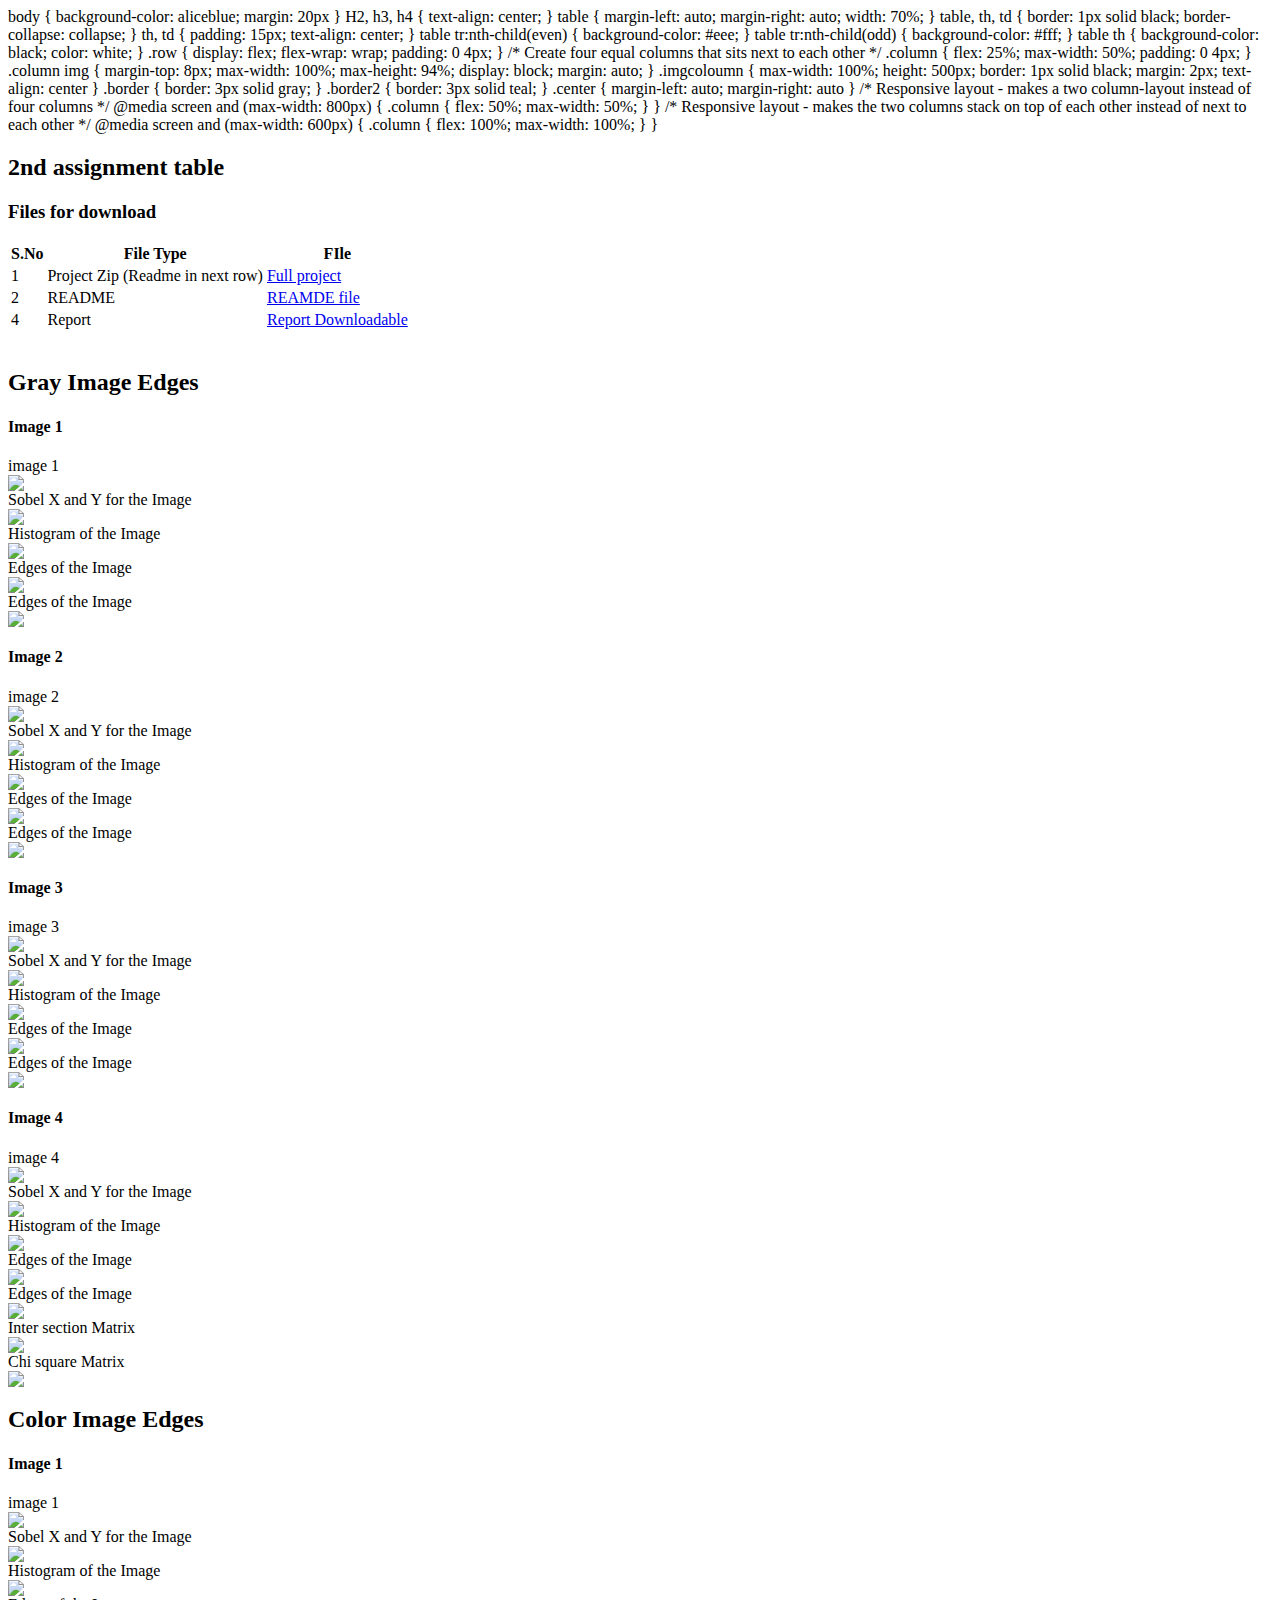
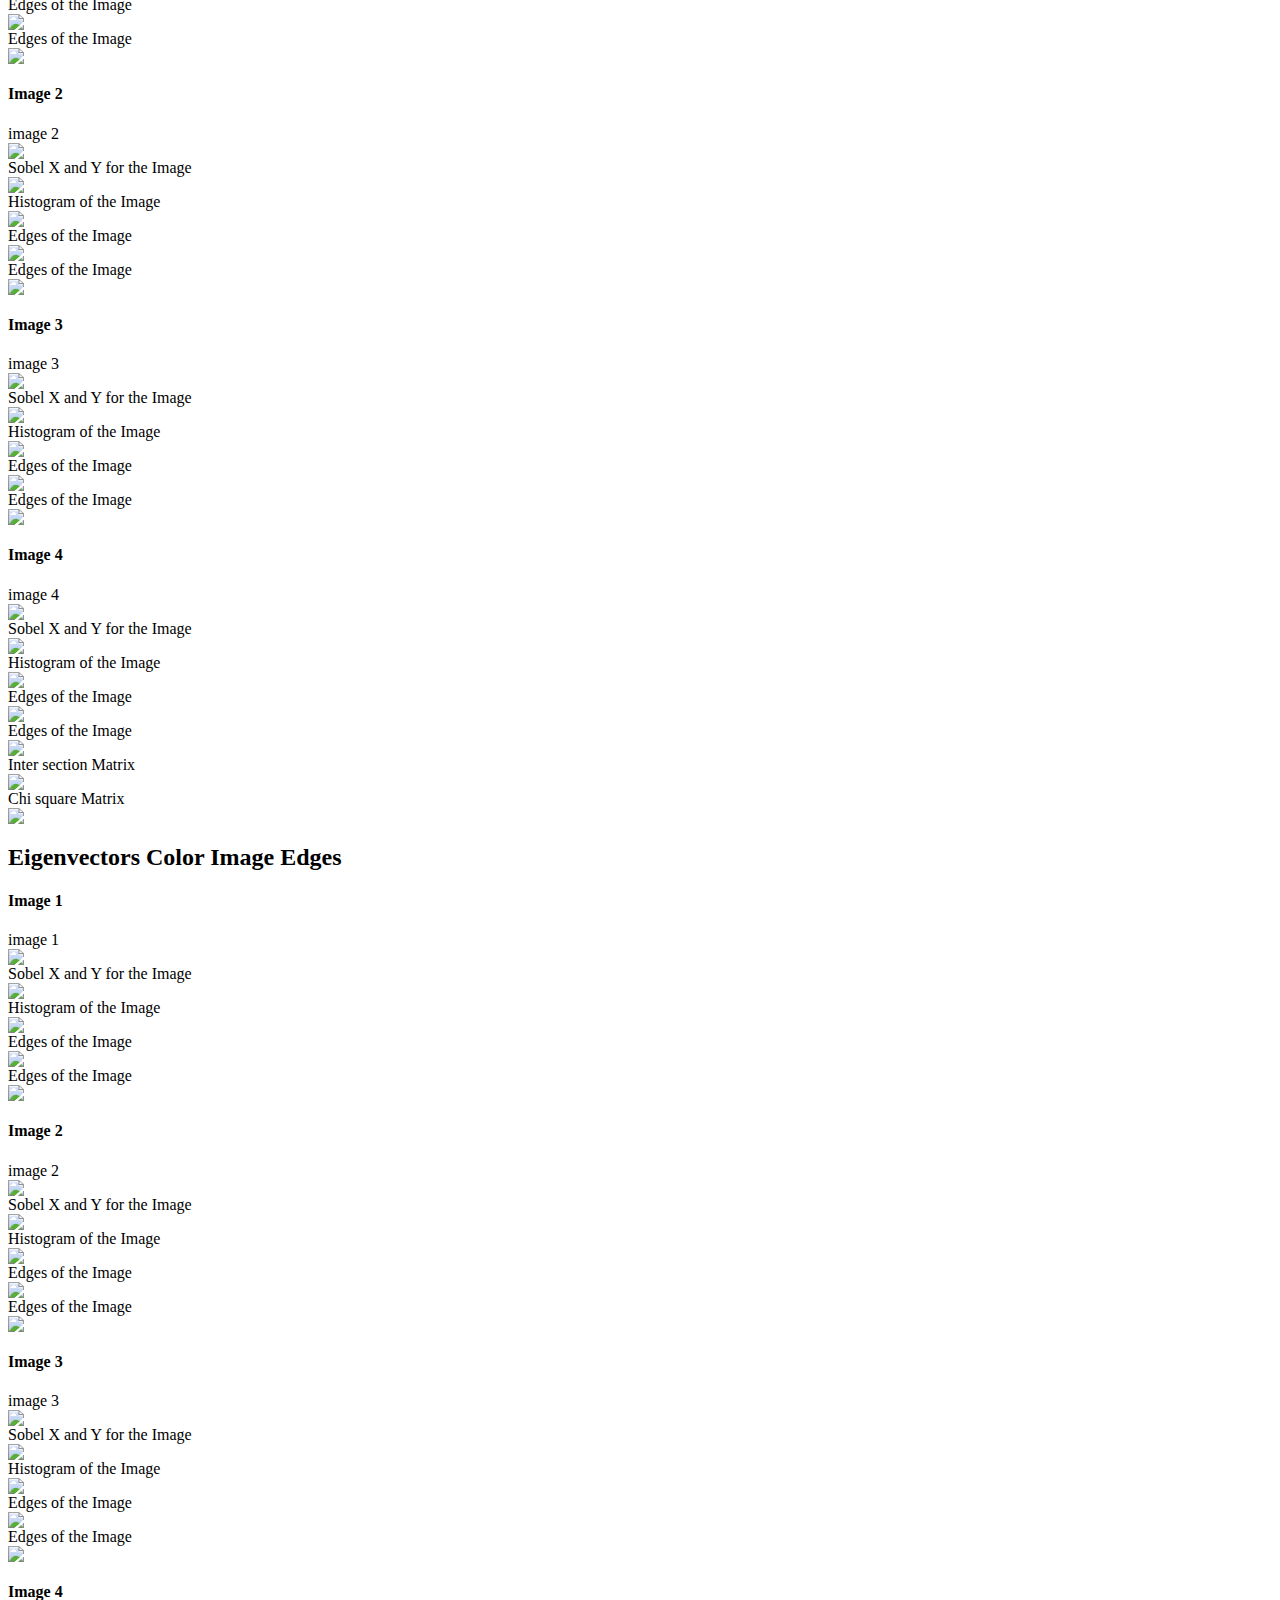
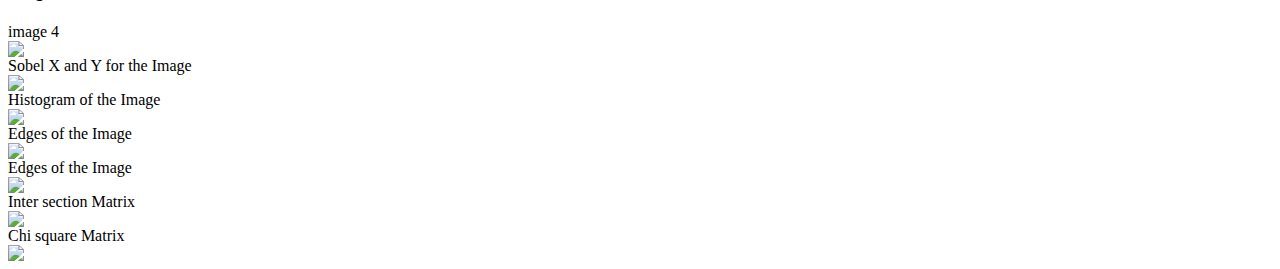
==== public_html/cvdir/hw3submission.html @ a51117d0 "HW3 final submission" ====
<html>
<head>
	<title> CV by Abhijeet Mishra </title>
	<style></style>

		body {
			background-color: aliceblue;
			margin: 20px
		}

		H2,
		h3,
		h4 {
			text-align: center;
		}

		table {
			margin-left: auto;
			margin-right: auto;
			width: 70%;
		}

		table,
		th,
		td {
			border: 1px solid black;
			border-collapse: collapse;
		}

		th,
		td {
			padding: 15px;
			text-align: center;
		}

		table tr:nth-child(even) {
			background-color: #eee;
		}

		table tr:nth-child(odd) {
			background-color: #fff;
		}

		table th {
			background-color: black;
			color: white;
		}

		.row {
			display: flex;
			flex-wrap: wrap;
			padding: 0 4px;
		}

		/* Create four equal columns that sits next to each other */
		.column {
			flex: 25%;
			max-width: 50%;
			padding: 0 4px;


		}

		.column img {
			margin-top: 8px;
			max-width: 100%;
			max-height: 94%;
			display: block;
			margin: auto;
		}

		.imgcoloumn {
			max-width: 100%;
			height: 500px;
			border: 1px solid black;
			margin: 2px;
			text-align: center
		}

		.border {
			border: 3px solid gray;
		}

		.border2 {
			border: 3px solid teal;
		}

		.center {
			margin-left: auto;
			margin-right: auto
		}

		/* Responsive layout - makes a two column-layout instead of four columns */
		@media screen and (max-width: 800px) {
			.column {
				flex: 50%;
				max-width: 50%;
			}
		}

		/* Responsive layout - makes the two columns stack on top of each other instead of next to each other */
		@media screen and (max-width: 600px) {
			.column {
				flex: 100%;
				max-width: 100%;
			}
		}
	</style>
</head>

<body>
	<H2> 2nd assignment table </H2>

	<h3>Files for download</h3>
	<table>
		<tr>
			<th>S.No</th>
			<th>File Type</th>
			<th>FIle</th>
		</tr>
		<tr>
			<td>1</td>
			<td>Project Zip (Readme in next row)</td>
			<td><a href="./submissionFiles/HW3/submission-hw3-G01083086.zip" download>Full project</a></td>
		</tr>
		<tr>
			<td>2</td>
			<td>README</td>
			<td><a href="./submissionFiles/HW3/README.txt" download>REAMDE file</a></td>
		</tr>
		<tr>
			<td>4</td>
			<td>Report</td>
			<td><a href="./submissionFiles/HW2/report.txt" download>Report Downloadable</a></td>
		</tr>
	</table>
	<br>
	<div>
		<div class=border>
			<H2> Gray Image Edges</H2>
			<div>
				<H4> Image 1 </H4>
				<div class=row>
					<div class="column center">
						<div class=imgcoloumn> <label>image 1</label><br><img
								src="./submissionFiles/HW3/images/ST2MainHall4001.jpg"></div>
					</div>
				</div>
				<div class=row>
					<div class="column">
						<div class=imgcoloumn> <label> Sobel X and Y for the Image</label><br><img
								src="./submissionFiles/HW3/images/gray_1_Sobel.png"></div>
						<div class=imgcoloumn> <label> Histogram of the Image</label><br><img
								src="./submissionFiles/HW3/images/gray_1_Histogram.png"></div>
					</div>
					<div class="column">
						<div class=imgcoloumn> <label> Edges of the Image</label><br><img
								src="./submissionFiles/HW3/images/gray_1_Edges.png"></div>
						<div class=imgcoloumn> <label> Edges of the Image</label><br><img
								src="./submissionFiles/HW3/images/gray_1_Quiver.png"></div>
					</div>

				</div>
			</div>
			<div>
				<H4> Image 2 </H4>
				<div class=row>
					<div class="column center">
						<div class=imgcoloumn> <label>image 2</label><br><img
								src="./submissionFiles/HW3/images/ST2MainHall4029.jpg"></div>
					</div>
				</div>
				<div class=row>
					<div class="column">
						<div class=imgcoloumn> <label> Sobel X and Y for the Image</label><br><img
								src="./submissionFiles/HW3/images/gray_2_Sobel.png"></div>
						<div class=imgcoloumn> <label> Histogram of the Image</label><br><img
								src="./submissionFiles/HW3/images/gray_2_Histogram.png"></div>
					</div>
					<div class="column">
						<div class=imgcoloumn> <label> Edges of the Image</label><br><img
								src="./submissionFiles/HW3/images/gray_2_Edges.png"></div>
						<div class=imgcoloumn> <label> Edges of the Image</label><br><img
								src="./submissionFiles/HW3/images/gray_2_Quiver.png"></div>
					</div>

				</div>
			</div>
			<div>
				<H4> Image 3 </H4>
				<div class=row>
					<div class="column center">
						<div class=imgcoloumn> <label>image 3</label><br><img
								src="./submissionFiles/HW3/images/ST2MainHall4066.jpg"></div>
					</div>
				</div>
				<div class=row>
					<div class="column">
						<div class=imgcoloumn> <label> Sobel X and Y for the Image</label><br><img
								src="./submissionFiles/HW3/images/gray_3_Sobel.png"></div>
						<div class=imgcoloumn> <label> Histogram of the Image</label><br><img
								src="./submissionFiles/HW3/images/gray_3_Histogram.png"></div>
					</div>
					<div class="column">
						<div class=imgcoloumn> <label> Edges of the Image</label><br><img
								src="./submissionFiles/HW3/images/gray_3_Edges.png"></div>
						<div class=imgcoloumn> <label> Edges of the Image</label><br><img
								src="./submissionFiles/HW3/images/gray_3_Quiver.png"></div>
					</div>

				</div>
			</div>
			<div>
				<H4> Image 4 </H4>
				<div class=row>
					<div class="column center">
						<div class=imgcoloumn> <label>image 4</label><br><img
								src="./submissionFiles/HW3/images/ST2MainHall4096.jpg"></div>
					</div>
				</div>
				<div class=row>
					<div class="column">
						<div class=imgcoloumn> <label> Sobel X and Y for the Image</label><br><img
								src="./submissionFiles/HW3/images/gray_4_Sobel.png"></div>
						<div class=imgcoloumn> <label> Histogram of the Image</label><br><img
								src="./submissionFiles/HW3/images/gray_4_Histogram.png"></div>
					</div>
					<div class="column">
						<div class=imgcoloumn> <label> Edges of the Image</label><br><img
								src="./submissionFiles/HW3/images/gray_4_Edges.png"></div>
						<div class=imgcoloumn> <label> Edges of the Image</label><br><img
								src="./submissionFiles/HW3/images/gray_4_Quiver.png"></div>
					</div>
				</div>
			</div>
			<div>
				<div class=row>
					<div class="column">
						<div class=imgcoloumn> <label> Inter section Matrix</label><br><img
								src="./submissionFiles/HW3/images/Gray_IntersectionMatrix.png"></div>
					</div>
					<div class="column">
						<div class=imgcoloumn> <label> Chi square Matrix</label><br><img
								src="./submissionFiles/HW3/images/Gray_ChiSquareMatrix.png"></div>

					</div>
				</div>
			</div>
		</div>
		<div class=border2>
			<H2> Color Image Edges</H2>
			<div>
				<H4> Image 1 </H4>
				<div class=row>
					<div class="column center">
						<div class=imgcoloumn> <label>image 1</label><br><img
								src="./submissionFiles/HW3/images/ST2MainHall4001.jpg"></div>
					</div>
				</div>
				<div class=row>
					<div class="column">
						<div class=imgcoloumn> <label> Sobel X and Y for the Image</label><br><img
								src="./submissionFiles/HW3/images/Color_1_Sobel.png"></div>
						<div class=imgcoloumn> <label> Histogram of the Image</label><br><img
								src="./submissionFiles/HW3/images/Color_1_Histogram.png"></div>
					</div>
					<div class="column">
						<div class=imgcoloumn> <label> Edges of the Image</label><br><img
								src="./submissionFiles/HW3/images/Color_1_Edges.png"></div>
						<div class=imgcoloumn> <label> Edges of the Image</label><br><img
								src="./submissionFiles/HW3/images/Color_1_Quiver.png"></div>
					</div>

				</div>
			</div>
			<div>
				<H4> Image 2 </H4>
				<div class=row>
					<div class="column center">
						<div class=imgcoloumn> <label>image 2</label><br><img
								src="./submissionFiles/HW3/images/ST2MainHall4029.jpg"></div>
					</div>
				</div>
				<div class=row>
					<div class="column">
						<div class=imgcoloumn> <label> Sobel X and Y for the Image</label><br><img
								src="./submissionFiles/HW3/images/Color_2_Sobel.png"></div>
						<div class=imgcoloumn> <label> Histogram of the Image</label><br><img
								src="./submissionFiles/HW3/images/Color_2_Histogram.png"></div>
					</div>
					<div class="column">
						<div class=imgcoloumn> <label> Edges of the Image</label><br><img
								src="./submissionFiles/HW3/images/Color_2_Edges.png"></div>
						<div class=imgcoloumn> <label> Edges of the Image</label><br><img
								src="./submissionFiles/HW3/images/Color_2_Quiver.png"></div>
					</div>

				</div>
			</div>
			<div>
				<H4> Image 3 </H4>
				<div class=row>
					<div class="column center">
						<div class=imgcoloumn> <label>image 3</label><br><img
								src="./submissionFiles/HW3/images/ST2MainHall4066.jpg"></div>
					</div>
				</div>
				<div class=row>
					<div class="column">
						<div class=imgcoloumn> <label> Sobel X and Y for the Image</label><br><img
								src="./submissionFiles/HW3/images/Color_3_Sobel.png"></div>
						<div class=imgcoloumn> <label> Histogram of the Image</label><br><img
								src="./submissionFiles/HW3/images/Color_3_Histogram.png"></div>
					</div>
					<div class="column">
						<div class=imgcoloumn> <label> Edges of the Image</label><br><img
								src="./submissionFiles/HW3/images/Color_3_Edges.png"></div>
						<div class=imgcoloumn> <label> Edges of the Image</label><br><img
								src="./submissionFiles/HW3/images/Color_3_Quiver.png"></div>
					</div>

				</div>
			</div>
			<div>
				<H4> Image 4 </H4>
				<div class=row>
					<div class="column center">
						<div class=imgcoloumn> <label>image 4</label><br><img
								src="./submissionFiles/HW3/images/ST2MainHall4096.jpg"></div>
					</div>
				</div>
				<div class=row>
					<div class="column">
						<div class=imgcoloumn> <label> Sobel X and Y for the Image</label><br><img
								src="./submissionFiles/HW3/images/Color_4_Sobel.png"></div>
						<div class=imgcoloumn> <label> Histogram of the Image</label><br><img
								src="./submissionFiles/HW3/images/Color_4_Histogram.png"></div>
					</div>
					<div class="column">
						<div class=imgcoloumn> <label> Edges of the Image</label><br><img
								src="./submissionFiles/HW3/images/Color_4_Edges.png"></div>
						<div class=imgcoloumn> <label> Edges of the Image</label><br><img
								src="./submissionFiles/HW3/images/Color_4_Quiver.png"></div>
					</div>
				</div>
			</div>
			<div>
				<div class=row>
					<div class="column">
						<div class=imgcoloumn> <label> Inter section Matrix</label><br><img
								src="./submissionFiles/HW3/images/Color_IntersectionMatrix.png"></div>
					</div>
					<div class="column">
						<div class=imgcoloumn> <label> Chi square Matrix</label><br><img
								src="./submissionFiles/HW3/images/Color_ChiSquareMatrix.png"></div>

					</div>
				</div>
			</div>
		</div>
	</div>
	<div class=border2>
			<H2> Eigenvectors Color Image Edges</H2>
			<div>
				<H4> Image 1 </H4>
				<div class=row>
					<div class="column center">
						<div class=imgcoloumn> <label>image 1</label><br><img
								src="./submissionFiles/HW3/images/ST2MainHall4001.jpg"></div>
					</div>
				</div>
				<div class=row>
					<div class="column">
						<div class=imgcoloumn> <label> Sobel X and Y for the Image</label><br><img
								src="./submissionFiles/HW3/images/Eigenvectors Color_1_Sobel.png"></div>
						<div class=imgcoloumn> <label> Histogram of the Image</label><br><img
								src="./submissionFiles/HW3/images/Eigenvectors Color_1_Histogram.png"></div>
					</div>
					<div class="column">
						<div class=imgcoloumn> <label> Edges of the Image</label><br><img
								src="./submissionFiles/HW3/images/Eigenvectors Color_1_Edges.png"></div>
						<div class=imgcoloumn> <label> Edges of the Image</label><br><img
								src="./submissionFiles/HW3/images/Eigenvectors Color_1_Quiver.png"></div>
					</div>

				</div>
			</div>
			<div>
				<H4> Image 2 </H4>
				<div class=row>
					<div class="column center">
						<div class=imgcoloumn> <label>image 2</label><br><img
								src="./submissionFiles/HW3/images/ST2MainHall4029.jpg"></div>
					</div>
				</div>
				<div class=row>
					<div class="column">
						<div class=imgcoloumn> <label> Sobel X and Y for the Image</label><br><img
								src="./submissionFiles/HW3/images/Eigenvectors Color_2_Sobel.png"></div>
						<div class=imgcoloumn> <label> Histogram of the Image</label><br><img
								src="./submissionFiles/HW3/images/Eigenvectors Color_2_Histogram.png"></div>
					</div>
					<div class="column">
						<div class=imgcoloumn> <label> Edges of the Image</label><br><img
								src="./submissionFiles/HW3/images/Eigenvectors Color_2_Edges.png"></div>
						<div class=imgcoloumn> <label> Edges of the Image</label><br><img
								src="./submissionFiles/HW3/images/Eigenvectors Color_2_Quiver.png"></div>
					</div>

				</div>
			</div>
			<div>
				<H4> Image 3 </H4>
				<div class=row>
					<div class="column center">
						<div class=imgcoloumn> <label>image 3</label><br><img
								src="./submissionFiles/HW3/images/ST2MainHall4066.jpg"></div>
					</div>
				</div>
				<div class=row>
					<div class="column">
						<div class=imgcoloumn> <label> Sobel X and Y for the Image</label><br><img
								src="./submissionFiles/HW3/images/Eigenvectors Color_3_Sobel.png"></div>
						<div class=imgcoloumn> <label> Histogram of the Image</label><br><img
								src="./submissionFiles/HW3/images/Eigenvectors Color_3_Histogram.png"></div>
					</div>
					<div class="column">
						<div class=imgcoloumn> <label> Edges of the Image</label><br><img
								src="./submissionFiles/HW3/images/Eigenvectors Color_3_Edges.png"></div>
						<div class=imgcoloumn> <label> Edges of the Image</label><br><img
								src="./submissionFiles/HW3/images/Eigenvectors Color_3_Quiver.png"></div>
					</div>

				</div>
			</div>
			<div>
				<H4> Image 4 </H4>
				<div class=row>
					<div class="column center">
						<div class=imgcoloumn> <label>image 4</label><br><img
								src="./submissionFiles/HW3/images/ST2MainHall4096.jpg"></div>
					</div>
				</div>
				<div class=row>
					<div class="column">
						<div class=imgcoloumn> <label> Sobel X and Y for the Image</label><br><img
								src="./submissionFiles/HW3/images/Eigenvectors Color_4_Sobel.png"></div>
						<div class=imgcoloumn> <label> Histogram of the Image</label><br><img
								src="./submissionFiles/HW3/images/Eigenvectors Color_4_Histogram.png"></div>
					</div>
					<div class="column">
						<div class=imgcoloumn> <label> Edges of the Image</label><br><img
								src="./submissionFiles/HW3/images/Eigenvectors Color_4_Edges.png"></div>
						<div class=imgcoloumn> <label> Edges of the Image</label><br><img
								src="./submissionFiles/HW3/images/Eigenvectors Color_4_Quiver.png"></div>
					</div>
				</div>
			</div>
			<div>
				<div class=row>
					<div class="column">
						<div class=imgcoloumn> <label> Inter section Matrix</label><br><img
								src="./submissionFiles/HW3/images/EV Color_IntersectionMatrix.png"></div>
					</div>
					<div class="column">
						<div class=imgcoloumn> <label> Chi square Matrix</label><br><img
								src="./submissionFiles/HW3/images/EV Color_ChiSquareMatrix.png"></div>

					</div>
				</div>
			</div>
		</div>
</body>

</html>
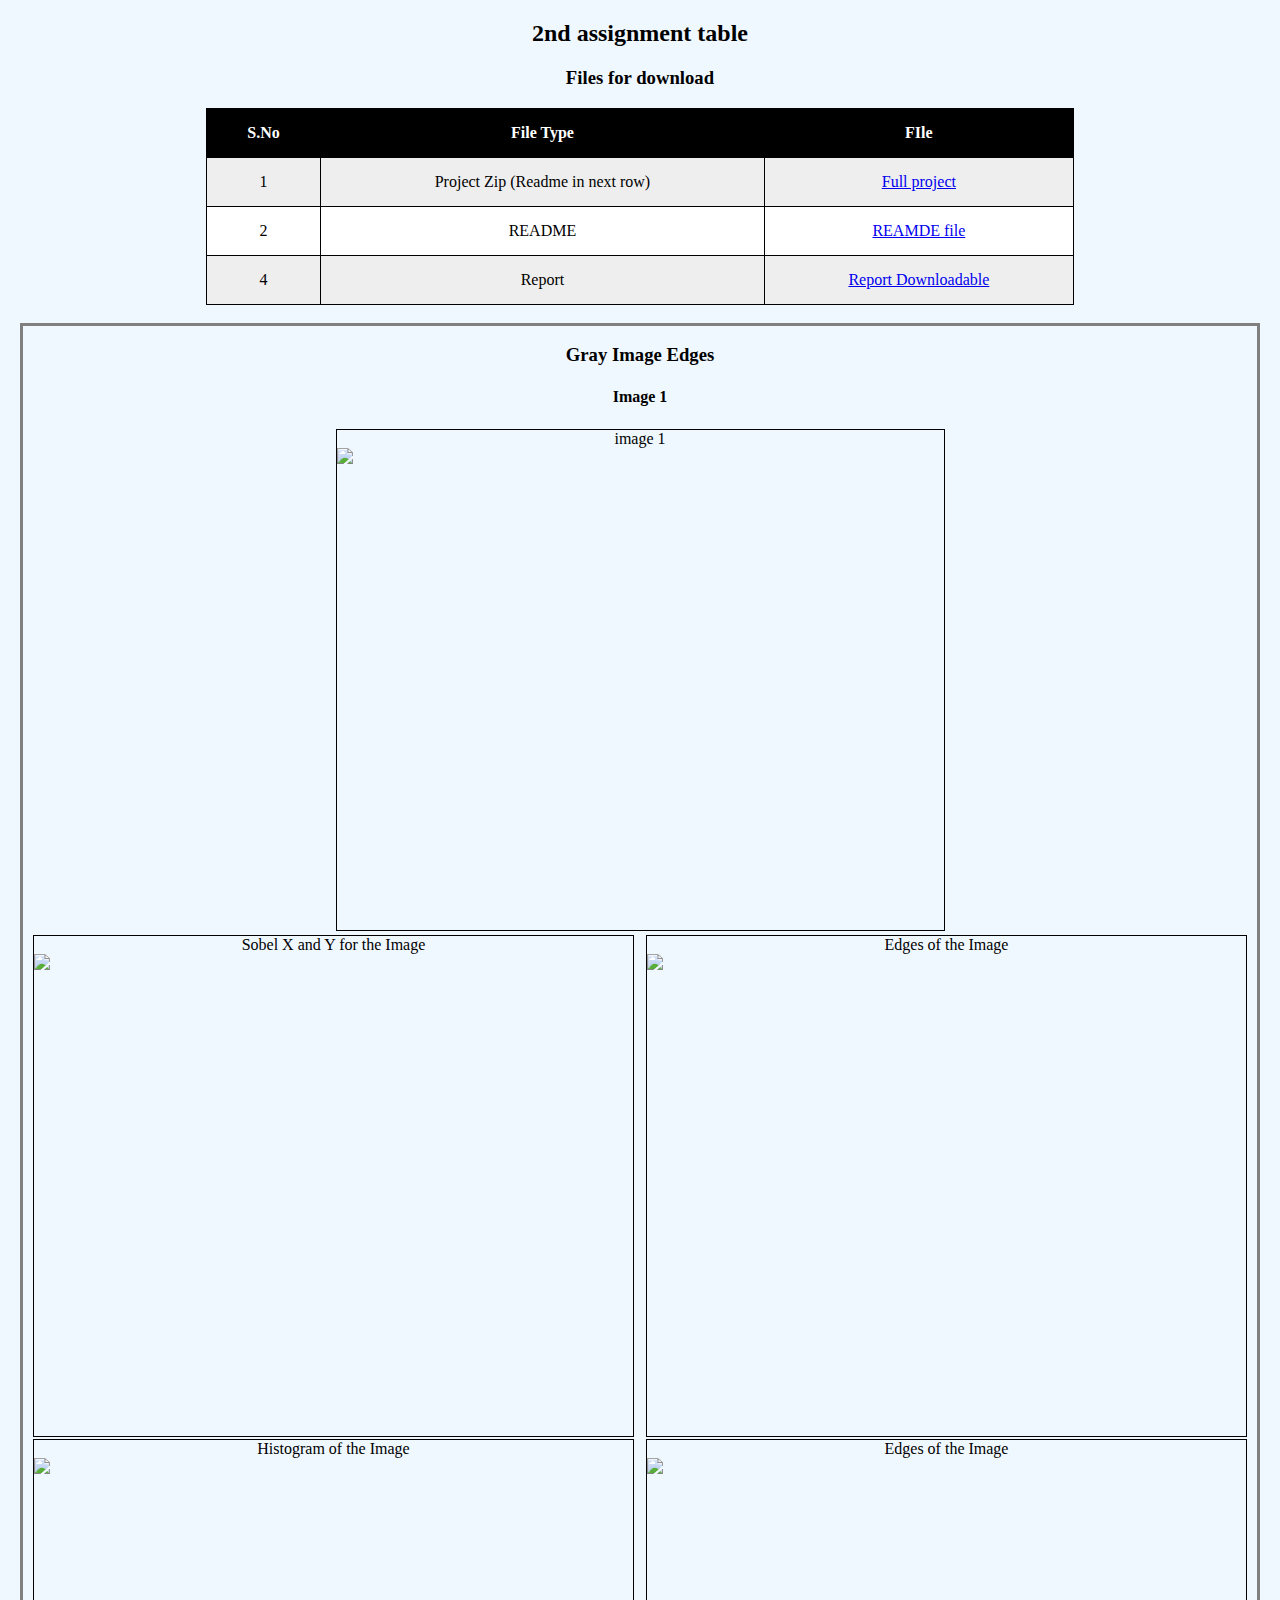
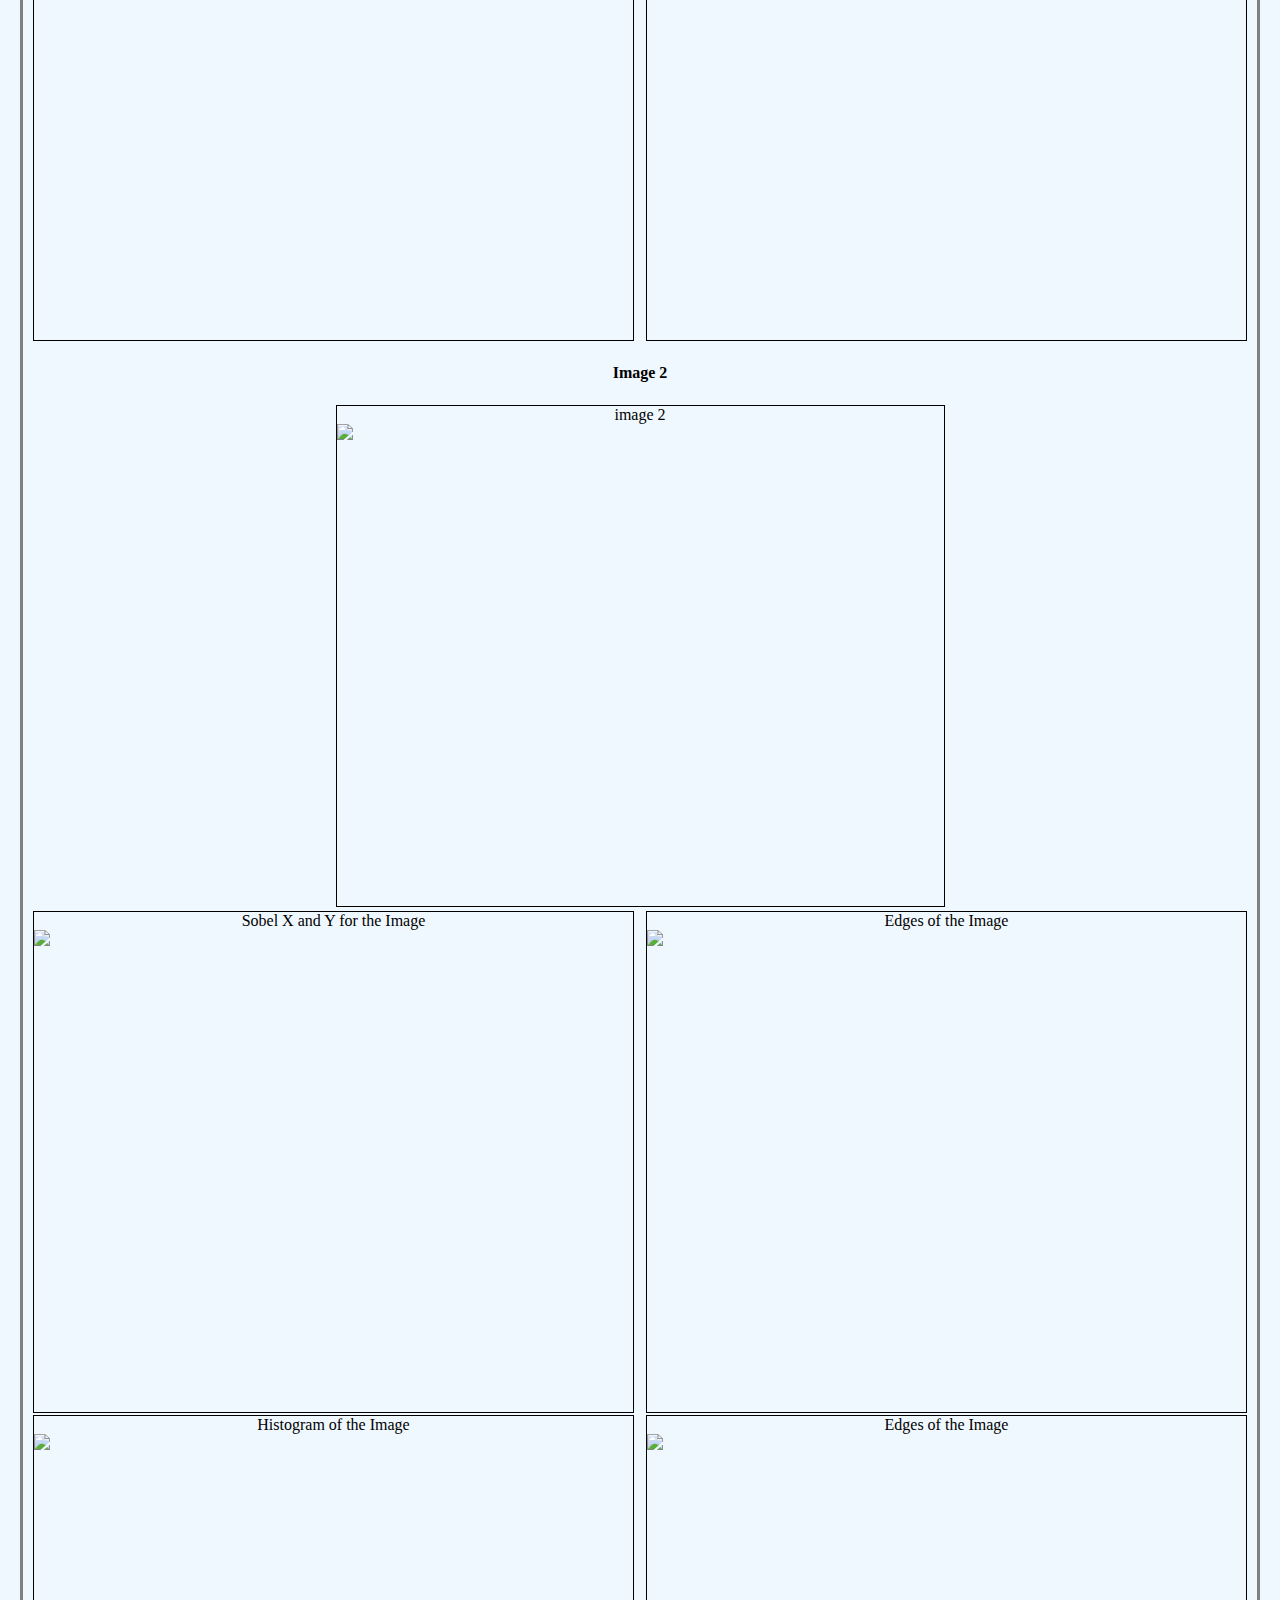
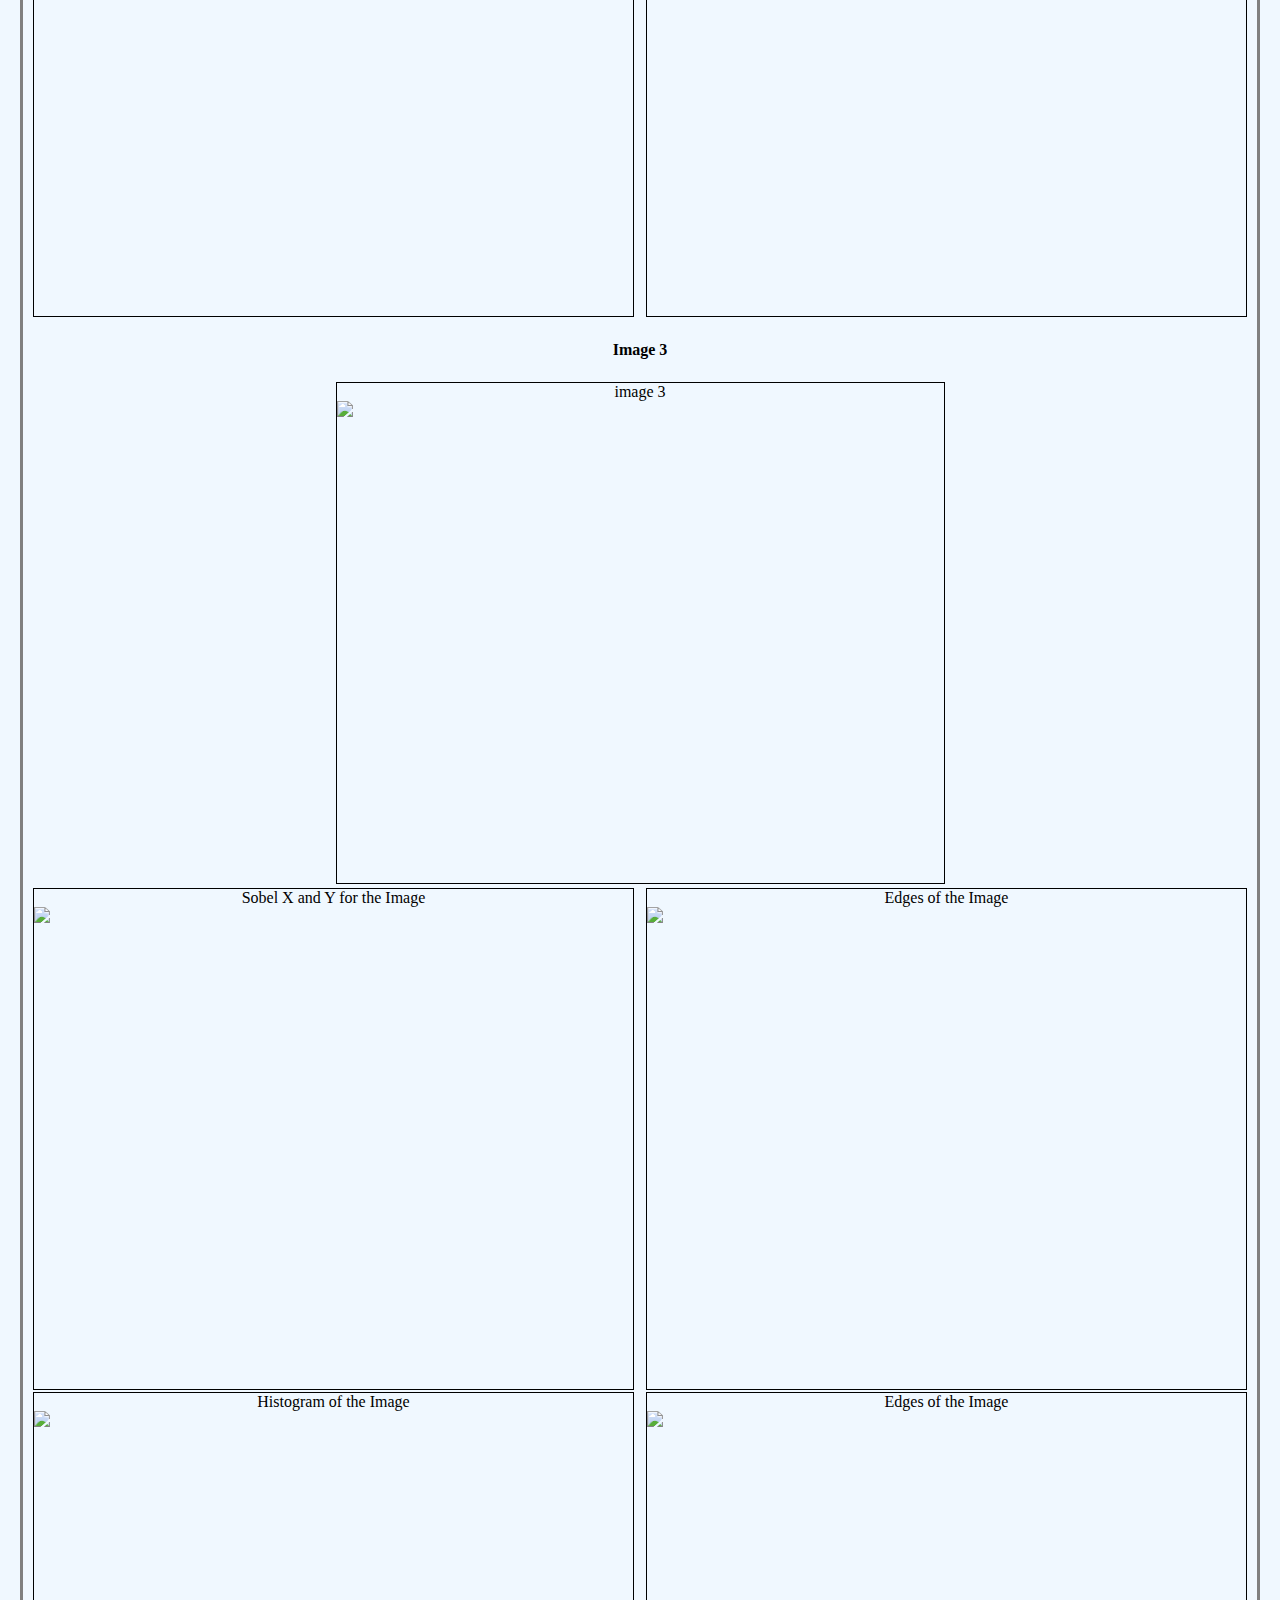
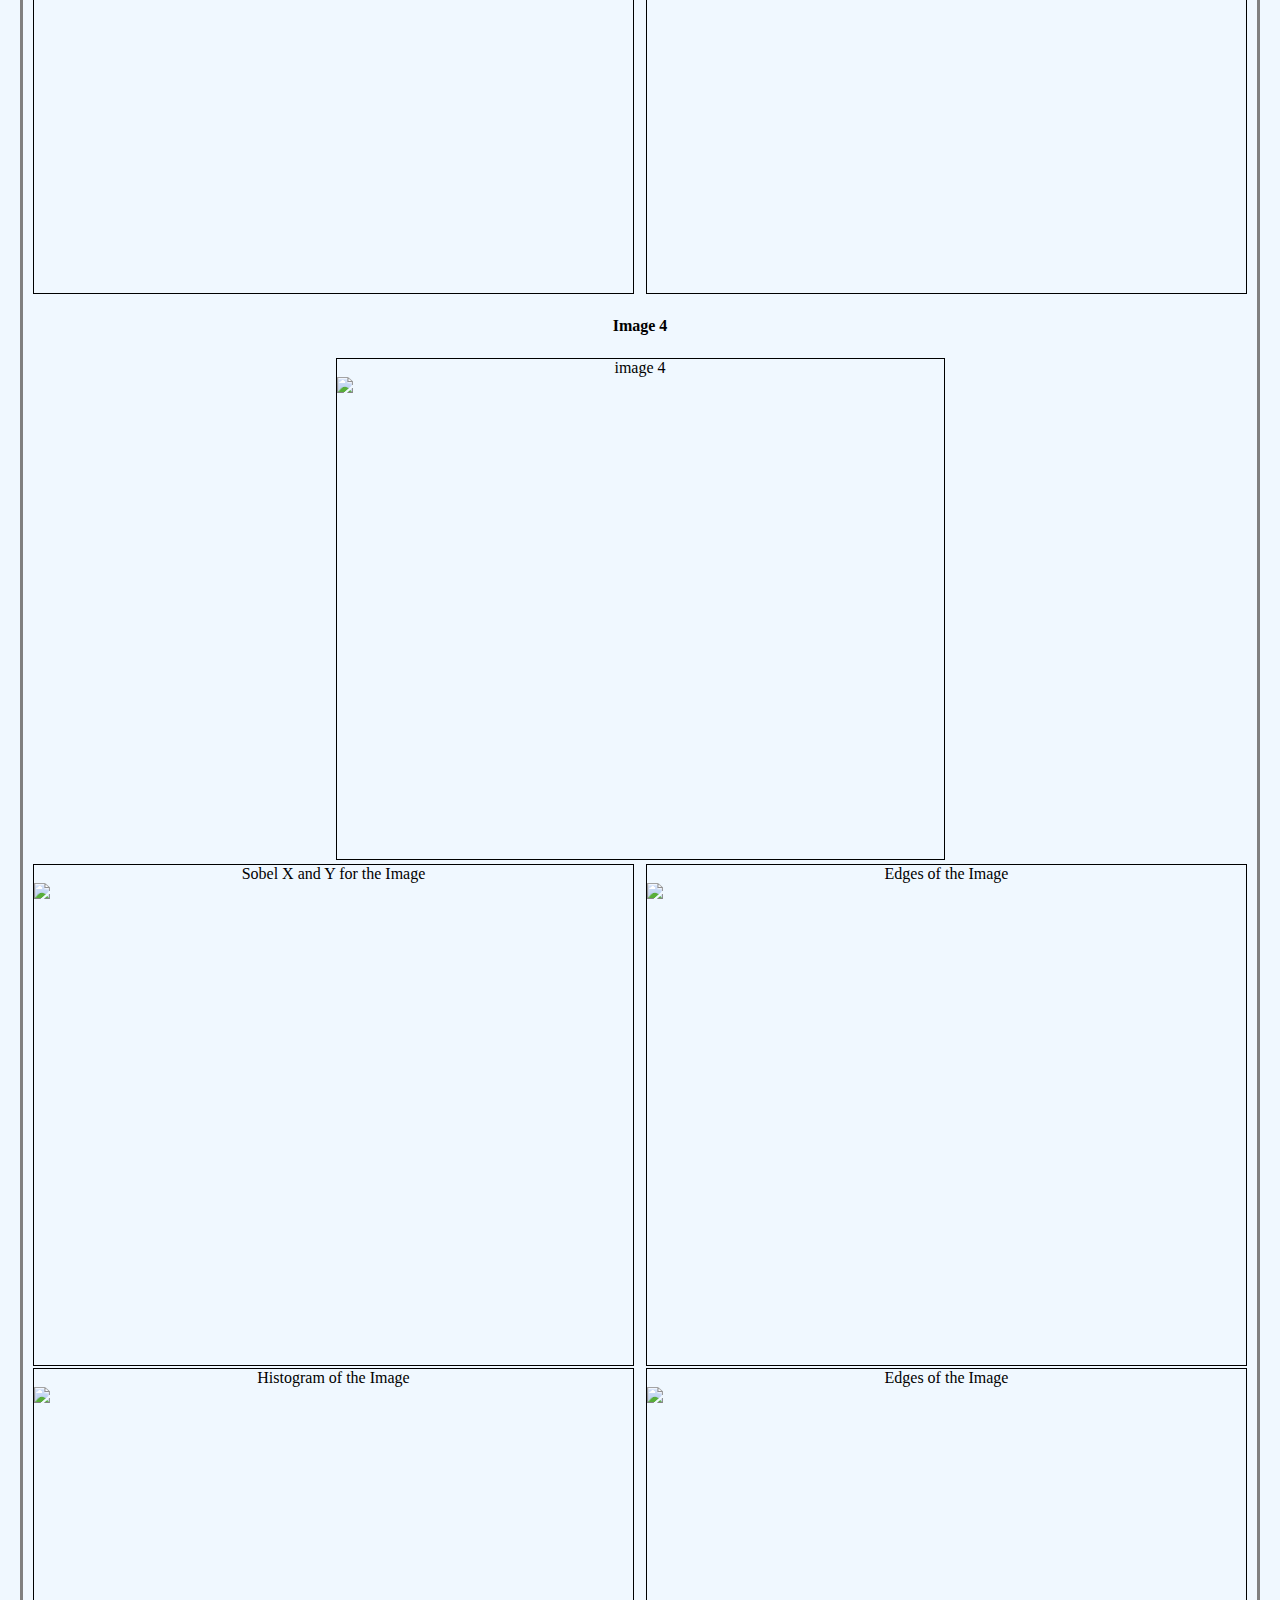
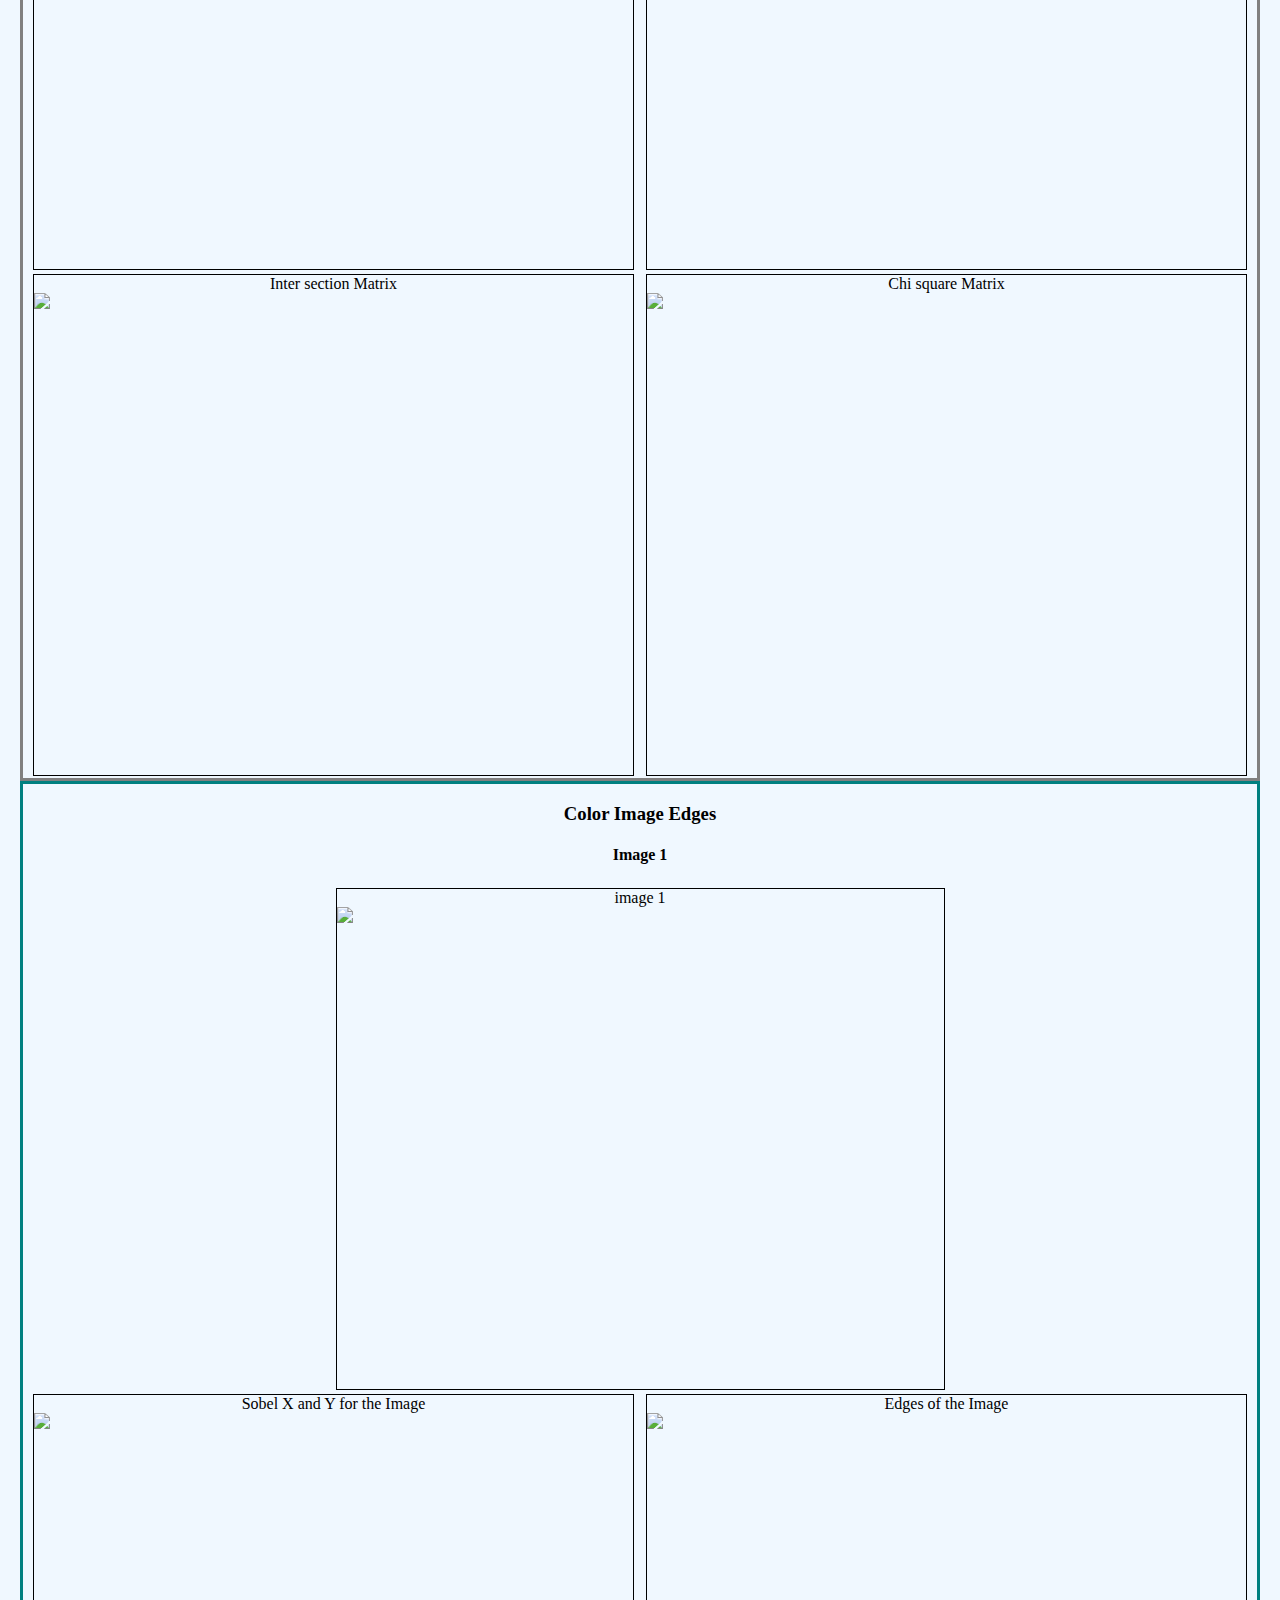
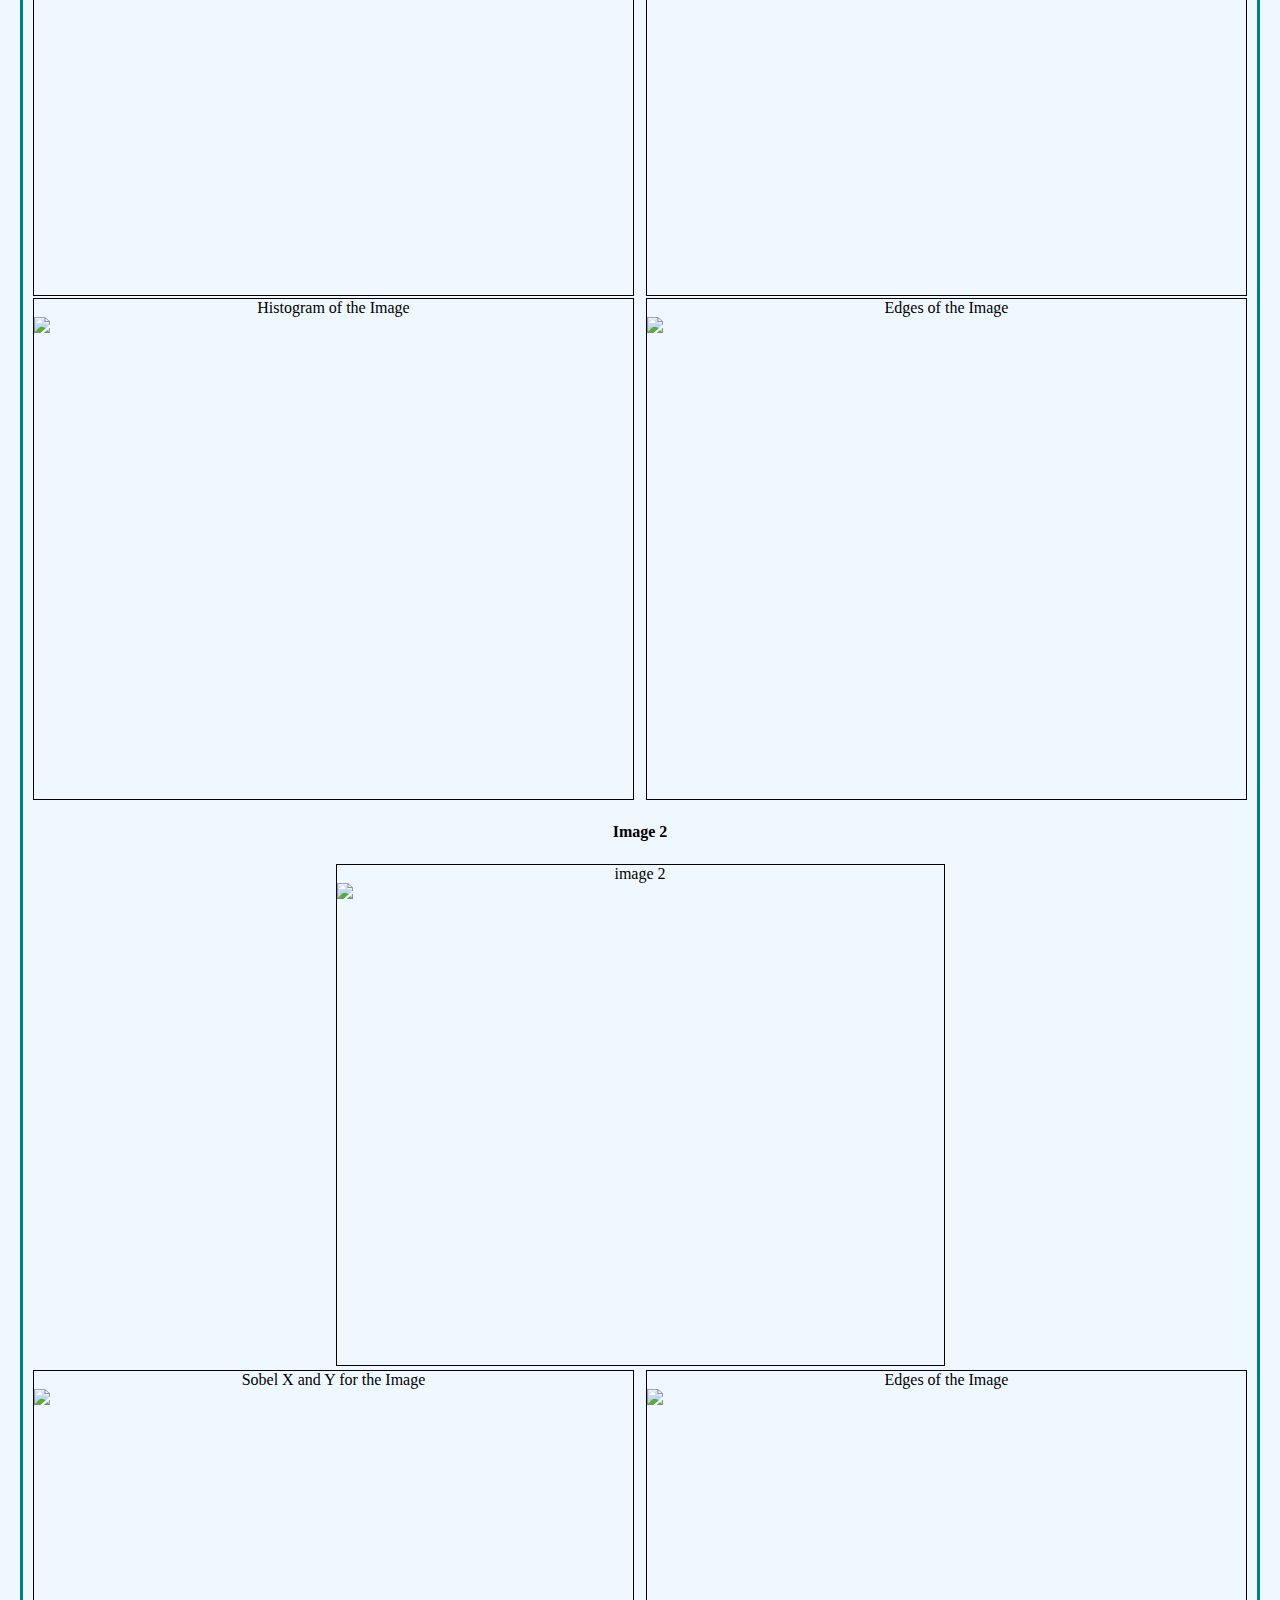
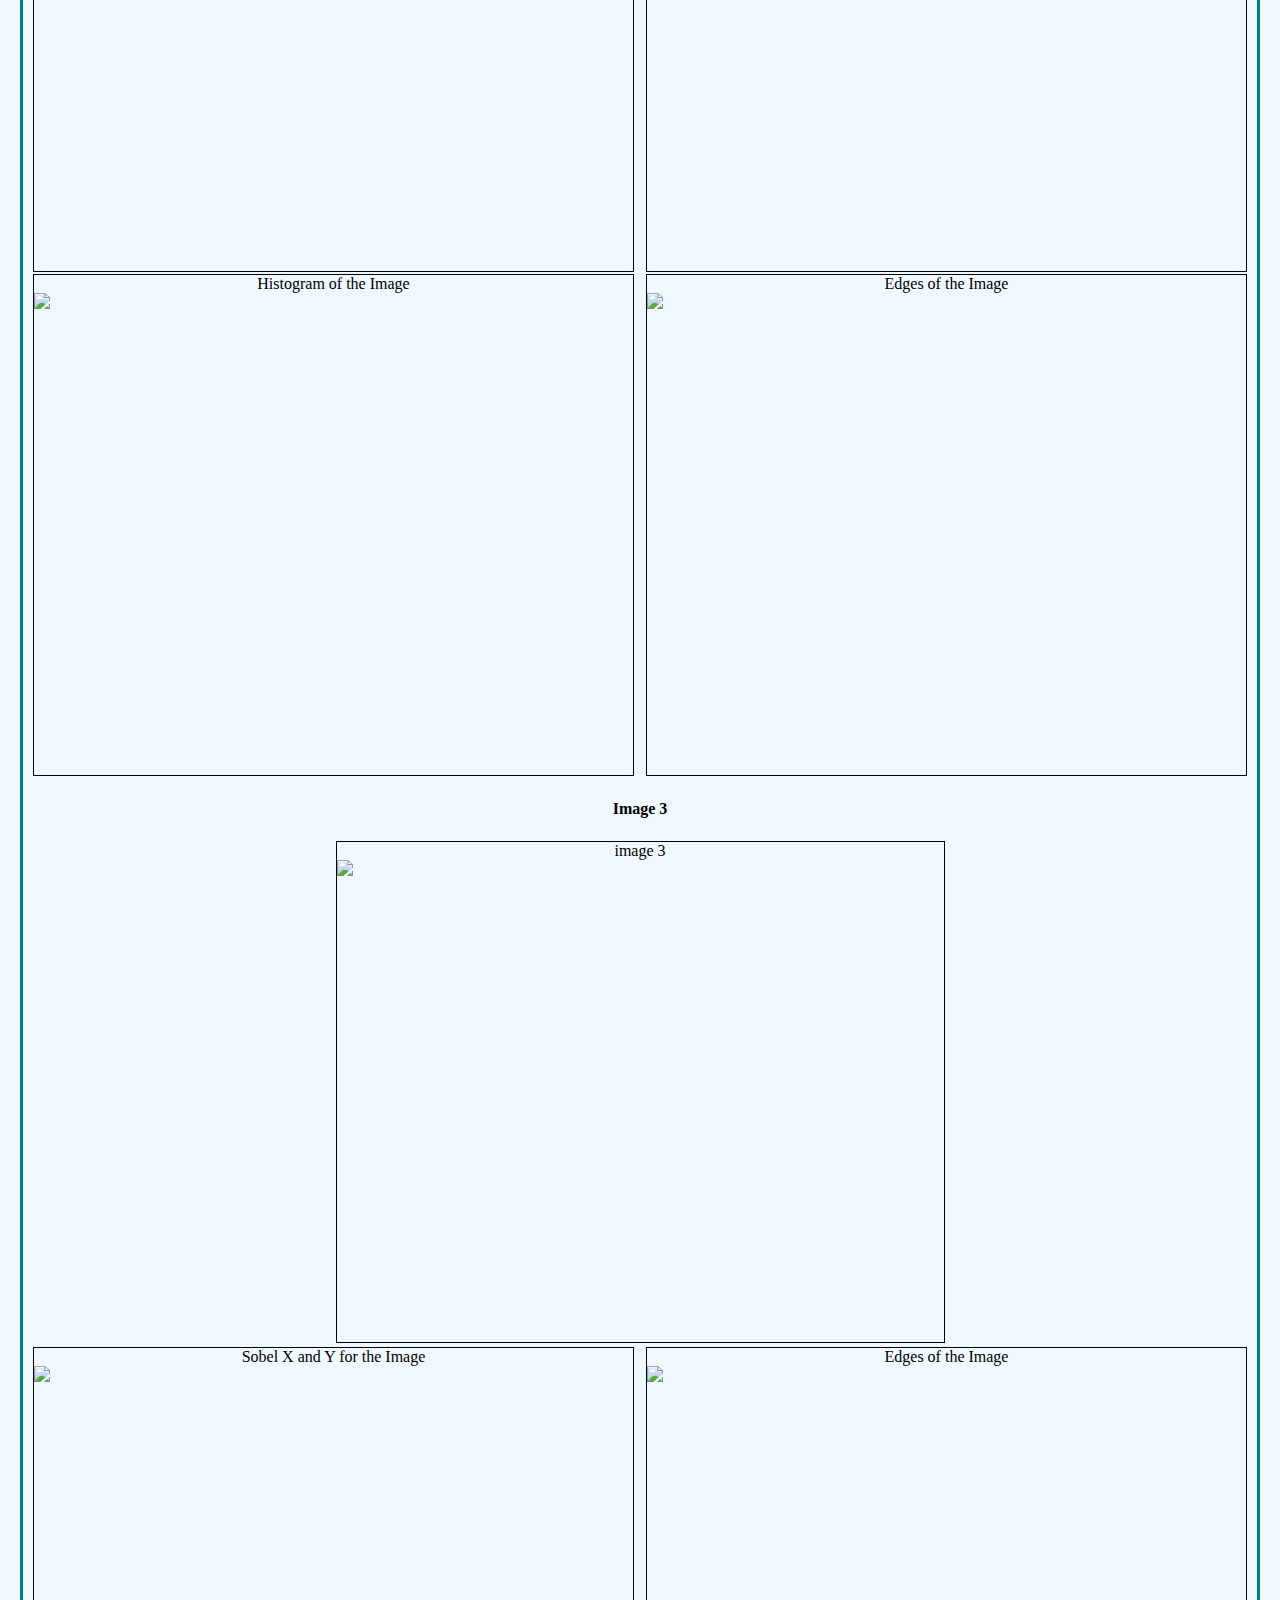
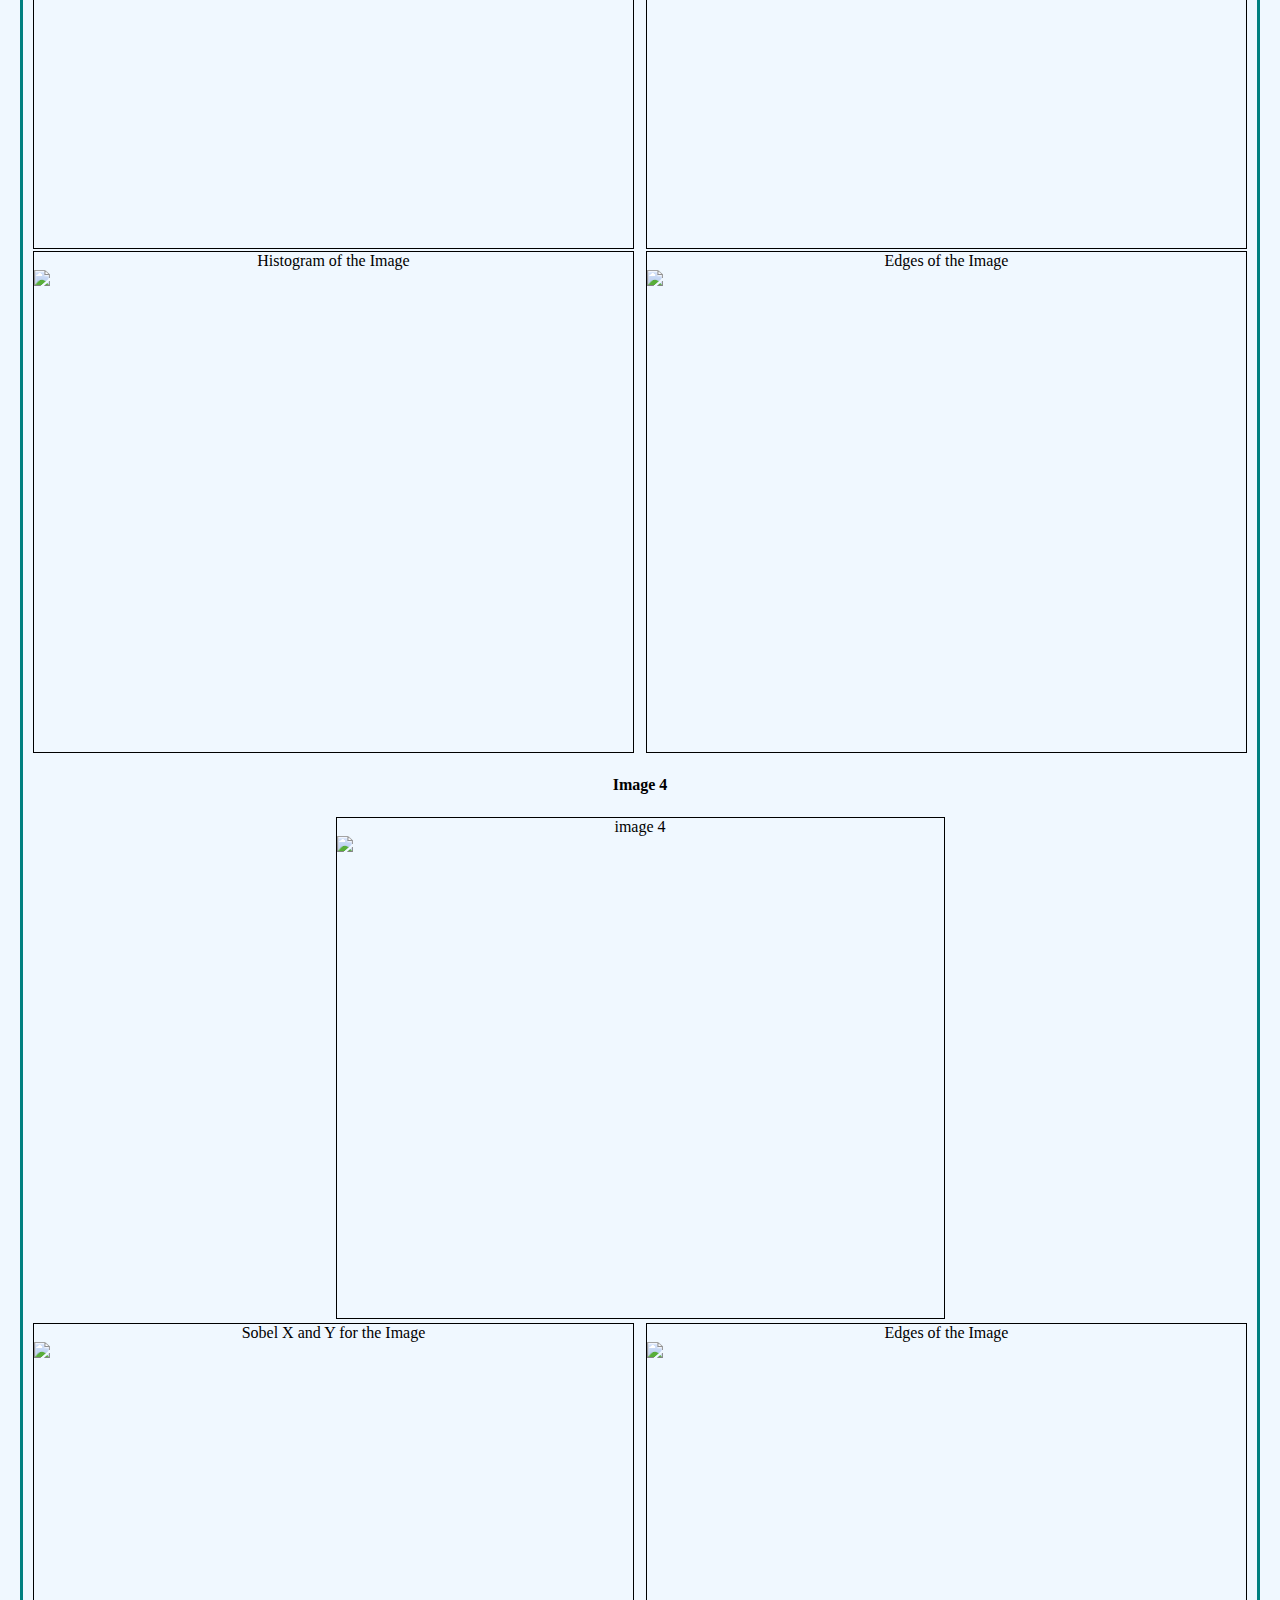
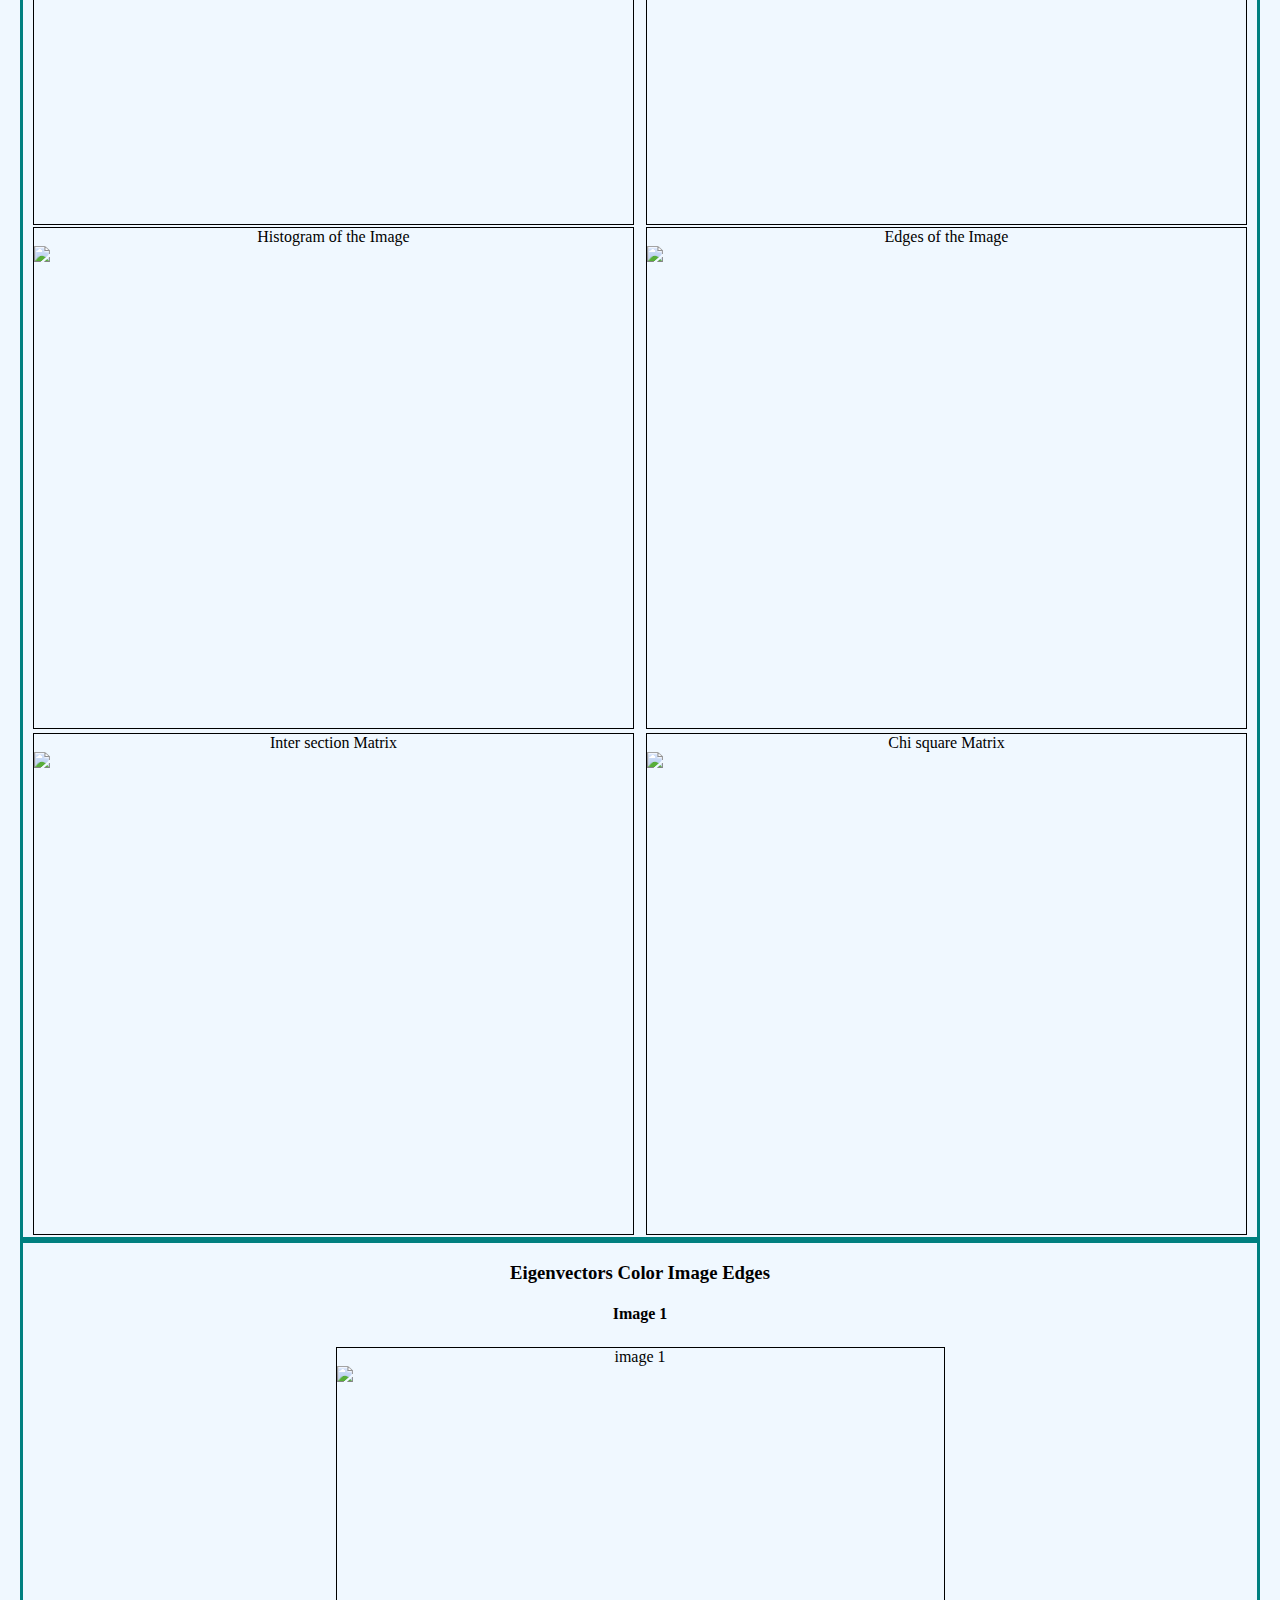
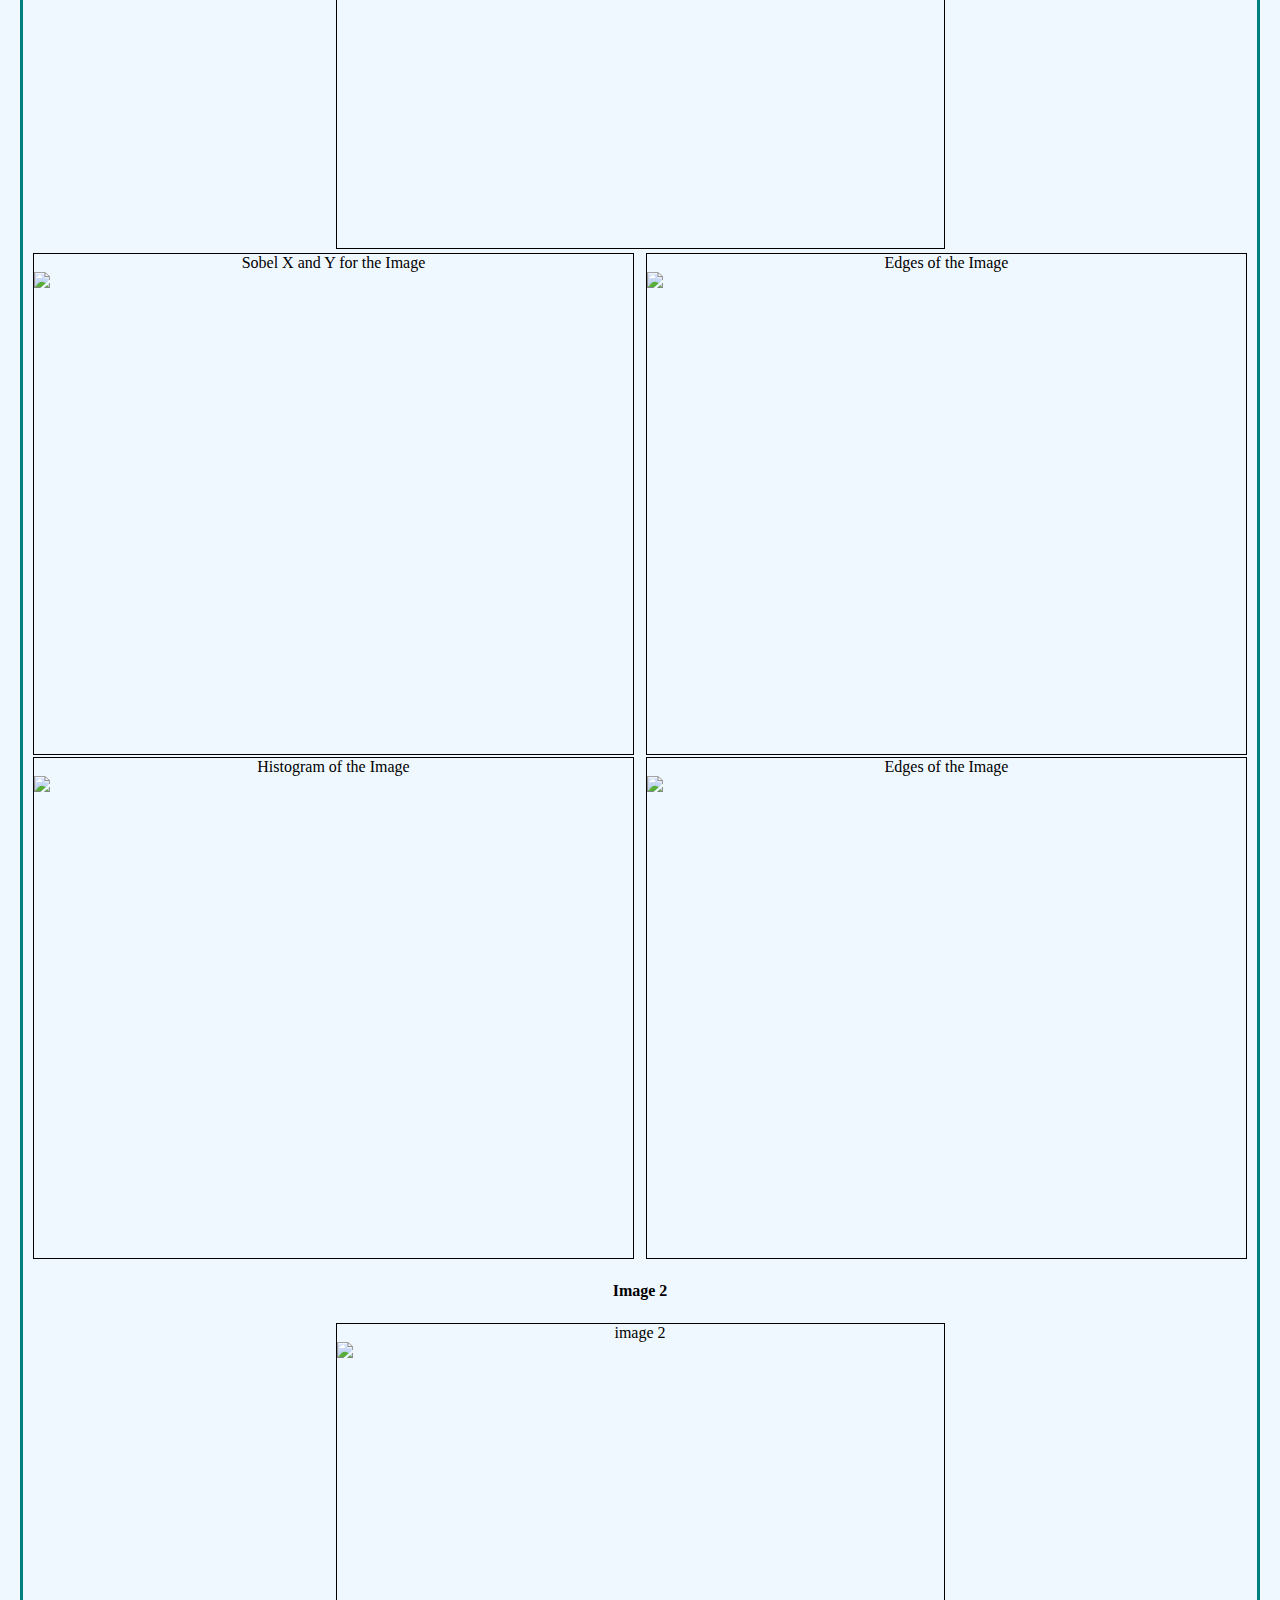
==== commit e39e6080: "Corrected hw3 submission html structure" ====
--- a/public_html/cvdir/hw3submission.html
+++ b/public_html/cvdir/hw3submission.html
@@ -1,475 +1,475 @@
 <html>
+
 <head>
-	<title> CV by Abhijeet Mishra </title>
-	<style></style>
-
-		body {
-			background-color: aliceblue;
-			margin: 20px
-		}
-
-		H2,
-		h3,
-		h4 {
-			text-align: center;
-		}
-
-		table {
-			margin-left: auto;
-			margin-right: auto;
-			width: 70%;
-		}
-
-		table,
-		th,
-		td {
-			border: 1px solid black;
-			border-collapse: collapse;
-		}
-
-		th,
-		td {
-			padding: 15px;
-			text-align: center;
-		}
-
-		table tr:nth-child(even) {
-			background-color: #eee;
-		}
-
-		table tr:nth-child(odd) {
-			background-color: #fff;
-		}
-
-		table th {
-			background-color: black;
-			color: white;
-		}
-
-		.row {
-			display: flex;
-			flex-wrap: wrap;
-			padding: 0 4px;
-		}
-
-		/* Create four equal columns that sits next to each other */
-		.column {
-			flex: 25%;
-			max-width: 50%;
-			padding: 0 4px;
-
-
-		}
-
-		.column img {
-			margin-top: 8px;
-			max-width: 100%;
-			max-height: 94%;
-			display: block;
-			margin: auto;
-		}
-
-		.imgcoloumn {
-			max-width: 100%;
-			height: 500px;
-			border: 1px solid black;
-			margin: 2px;
-			text-align: center
-		}
-
-		.border {
-			border: 3px solid gray;
-		}
-
-		.border2 {
-			border: 3px solid teal;
-		}
-
-		.center {
-			margin-left: auto;
-			margin-right: auto
-		}
-
-		/* Responsive layout - makes a two column-layout instead of four columns */
-		@media screen and (max-width: 800px) {
-			.column {
-				flex: 50%;
-				max-width: 50%;
-			}
-		}
-
-		/* Responsive layout - makes the two columns stack on top of each other instead of next to each other */
-		@media screen and (max-width: 600px) {
-			.column {
-				flex: 100%;
-				max-width: 100%;
-			}
-		}
-	</style>
+    <title> CV by Abhijeet Mishra </title>
+    <style>
+        body {
+            background-color: aliceblue;
+            margin: 20px
+        }
+
+        H2,
+        h3,
+        h4 {
+            text-align: center;
+        }
+
+        table {
+            margin-left: auto;
+            margin-right: auto;
+            width: 70%;
+        }
+
+        table,
+        th,
+        td {
+            border: 1px solid black;
+            border-collapse: collapse;
+        }
+
+        th,
+        td {
+            padding: 15px;
+            text-align: center;
+        }
+
+        table tr:nth-child(even) {
+            background-color: #eee;
+        }
+
+        table tr:nth-child(odd) {
+            background-color: #fff;
+        }
+
+        table th {
+            background-color: black;
+            color: white;
+        }
+
+        .row {
+            display: flex;
+            flex-wrap: wrap;
+            padding: 0 4px;
+        }
+
+        /* Create four equal columns that sits next to each other */
+        .column {
+            flex: 25%;
+            max-width: 50%;
+            padding: 0 4px;
+
+
+        }
+
+        .column img {
+            margin-top: 8px;
+            max-width: 100%;
+            max-height: 94%;
+            display: block;
+            margin: auto;
+        }
+
+        .imgcoloumn {
+            max-width: 100%;
+            height: 500px;
+            border: 1px solid black;
+            margin: 2px;
+            text-align: center
+        }
+
+        .border {
+            border: 3px solid gray;
+        }
+
+        .border2 {
+            border: 3px solid teal;
+        }
+
+        .center {
+            margin-left: auto;
+            margin-right: auto
+        }
+
+        /* Responsive layout - makes a two column-layout instead of four columns */
+        @media screen and (max-width: 800px) {
+            .column {
+                flex: 50%;
+                max-width: 50%;
+            }
+        }
+
+        /* Responsive layout - makes the two columns stack on top of each other instead of next to each other */
+        @media screen and (max-width: 600px) {
+            .column {
+                flex: 100%;
+                max-width: 100%;
+            }
+        }
+    </style>
 </head>
 
 <body>
-	<H2> 2nd assignment table </H2>
-
-	<h3>Files for download</h3>
-	<table>
-		<tr>
-			<th>S.No</th>
-			<th>File Type</th>
-			<th>FIle</th>
-		</tr>
-		<tr>
-			<td>1</td>
-			<td>Project Zip (Readme in next row)</td>
-			<td><a href="./submissionFiles/HW3/submission-hw3-G01083086.zip" download>Full project</a></td>
-		</tr>
-		<tr>
-			<td>2</td>
-			<td>README</td>
-			<td><a href="./submissionFiles/HW3/README.txt" download>REAMDE file</a></td>
-		</tr>
-		<tr>
-			<td>4</td>
-			<td>Report</td>
-			<td><a href="./submissionFiles/HW2/report.txt" download>Report Downloadable</a></td>
-		</tr>
-	</table>
-	<br>
-	<div>
-		<div class=border>
-			<H2> Gray Image Edges</H2>
-			<div>
-				<H4> Image 1 </H4>
-				<div class=row>
-					<div class="column center">
-						<div class=imgcoloumn> <label>image 1</label><br><img
-								src="./submissionFiles/HW3/images/ST2MainHall4001.jpg"></div>
-					</div>
-				</div>
-				<div class=row>
-					<div class="column">
-						<div class=imgcoloumn> <label> Sobel X and Y for the Image</label><br><img
-								src="./submissionFiles/HW3/images/gray_1_Sobel.png"></div>
-						<div class=imgcoloumn> <label> Histogram of the Image</label><br><img
-								src="./submissionFiles/HW3/images/gray_1_Histogram.png"></div>
-					</div>
-					<div class="column">
-						<div class=imgcoloumn> <label> Edges of the Image</label><br><img
-								src="./submissionFiles/HW3/images/gray_1_Edges.png"></div>
-						<div class=imgcoloumn> <label> Edges of the Image</label><br><img
-								src="./submissionFiles/HW3/images/gray_1_Quiver.png"></div>
-					</div>
-
-				</div>
-			</div>
-			<div>
-				<H4> Image 2 </H4>
-				<div class=row>
-					<div class="column center">
-						<div class=imgcoloumn> <label>image 2</label><br><img
-								src="./submissionFiles/HW3/images/ST2MainHall4029.jpg"></div>
-					</div>
-				</div>
-				<div class=row>
-					<div class="column">
-						<div class=imgcoloumn> <label> Sobel X and Y for the Image</label><br><img
-								src="./submissionFiles/HW3/images/gray_2_Sobel.png"></div>
-						<div class=imgcoloumn> <label> Histogram of the Image</label><br><img
-								src="./submissionFiles/HW3/images/gray_2_Histogram.png"></div>
-					</div>
-					<div class="column">
-						<div class=imgcoloumn> <label> Edges of the Image</label><br><img
-								src="./submissionFiles/HW3/images/gray_2_Edges.png"></div>
-						<div class=imgcoloumn> <label> Edges of the Image</label><br><img
-								src="./submissionFiles/HW3/images/gray_2_Quiver.png"></div>
-					</div>
-
-				</div>
-			</div>
-			<div>
-				<H4> Image 3 </H4>
-				<div class=row>
-					<div class="column center">
-						<div class=imgcoloumn> <label>image 3</label><br><img
-								src="./submissionFiles/HW3/images/ST2MainHall4066.jpg"></div>
-					</div>
-				</div>
-				<div class=row>
-					<div class="column">
-						<div class=imgcoloumn> <label> Sobel X and Y for the Image</label><br><img
-								src="./submissionFiles/HW3/images/gray_3_Sobel.png"></div>
-						<div class=imgcoloumn> <label> Histogram of the Image</label><br><img
-								src="./submissionFiles/HW3/images/gray_3_Histogram.png"></div>
-					</div>
-					<div class="column">
-						<div class=imgcoloumn> <label> Edges of the Image</label><br><img
-								src="./submissionFiles/HW3/images/gray_3_Edges.png"></div>
-						<div class=imgcoloumn> <label> Edges of the Image</label><br><img
-								src="./submissionFiles/HW3/images/gray_3_Quiver.png"></div>
-					</div>
-
-				</div>
-			</div>
-			<div>
-				<H4> Image 4 </H4>
-				<div class=row>
-					<div class="column center">
-						<div class=imgcoloumn> <label>image 4</label><br><img
-								src="./submissionFiles/HW3/images/ST2MainHall4096.jpg"></div>
-					</div>
-				</div>
-				<div class=row>
-					<div class="column">
-						<div class=imgcoloumn> <label> Sobel X and Y for the Image</label><br><img
-								src="./submissionFiles/HW3/images/gray_4_Sobel.png"></div>
-						<div class=imgcoloumn> <label> Histogram of the Image</label><br><img
-								src="./submissionFiles/HW3/images/gray_4_Histogram.png"></div>
-					</div>
-					<div class="column">
-						<div class=imgcoloumn> <label> Edges of the Image</label><br><img
-								src="./submissionFiles/HW3/images/gray_4_Edges.png"></div>
-						<div class=imgcoloumn> <label> Edges of the Image</label><br><img
-								src="./submissionFiles/HW3/images/gray_4_Quiver.png"></div>
-					</div>
-				</div>
-			</div>
-			<div>
-				<div class=row>
-					<div class="column">
-						<div class=imgcoloumn> <label> Inter section Matrix</label><br><img
-								src="./submissionFiles/HW3/images/Gray_IntersectionMatrix.png"></div>
-					</div>
-					<div class="column">
-						<div class=imgcoloumn> <label> Chi square Matrix</label><br><img
-								src="./submissionFiles/HW3/images/Gray_ChiSquareMatrix.png"></div>
-
-					</div>
-				</div>
-			</div>
-		</div>
-		<div class=border2>
-			<H2> Color Image Edges</H2>
-			<div>
-				<H4> Image 1 </H4>
-				<div class=row>
-					<div class="column center">
-						<div class=imgcoloumn> <label>image 1</label><br><img
-								src="./submissionFiles/HW3/images/ST2MainHall4001.jpg"></div>
-					</div>
-				</div>
-				<div class=row>
-					<div class="column">
-						<div class=imgcoloumn> <label> Sobel X and Y for the Image</label><br><img
-								src="./submissionFiles/HW3/images/Color_1_Sobel.png"></div>
-						<div class=imgcoloumn> <label> Histogram of the Image</label><br><img
-								src="./submissionFiles/HW3/images/Color_1_Histogram.png"></div>
-					</div>
-					<div class="column">
-						<div class=imgcoloumn> <label> Edges of the Image</label><br><img
-								src="./submissionFiles/HW3/images/Color_1_Edges.png"></div>
-						<div class=imgcoloumn> <label> Edges of the Image</label><br><img
-								src="./submissionFiles/HW3/images/Color_1_Quiver.png"></div>
-					</div>
-
-				</div>
-			</div>
-			<div>
-				<H4> Image 2 </H4>
-				<div class=row>
-					<div class="column center">
-						<div class=imgcoloumn> <label>image 2</label><br><img
-								src="./submissionFiles/HW3/images/ST2MainHall4029.jpg"></div>
-					</div>
-				</div>
-				<div class=row>
-					<div class="column">
-						<div class=imgcoloumn> <label> Sobel X and Y for the Image</label><br><img
-								src="./submissionFiles/HW3/images/Color_2_Sobel.png"></div>
-						<div class=imgcoloumn> <label> Histogram of the Image</label><br><img
-								src="./submissionFiles/HW3/images/Color_2_Histogram.png"></div>
-					</div>
-					<div class="column">
-						<div class=imgcoloumn> <label> Edges of the Image</label><br><img
-								src="./submissionFiles/HW3/images/Color_2_Edges.png"></div>
-						<div class=imgcoloumn> <label> Edges of the Image</label><br><img
-								src="./submissionFiles/HW3/images/Color_2_Quiver.png"></div>
-					</div>
-
-				</div>
-			</div>
-			<div>
-				<H4> Image 3 </H4>
-				<div class=row>
-					<div class="column center">
-						<div class=imgcoloumn> <label>image 3</label><br><img
-								src="./submissionFiles/HW3/images/ST2MainHall4066.jpg"></div>
-					</div>
-				</div>
-				<div class=row>
-					<div class="column">
-						<div class=imgcoloumn> <label> Sobel X and Y for the Image</label><br><img
-								src="./submissionFiles/HW3/images/Color_3_Sobel.png"></div>
-						<div class=imgcoloumn> <label> Histogram of the Image</label><br><img
-								src="./submissionFiles/HW3/images/Color_3_Histogram.png"></div>
-					</div>
-					<div class="column">
-						<div class=imgcoloumn> <label> Edges of the Image</label><br><img
-								src="./submissionFiles/HW3/images/Color_3_Edges.png"></div>
-						<div class=imgcoloumn> <label> Edges of the Image</label><br><img
-								src="./submissionFiles/HW3/images/Color_3_Quiver.png"></div>
-					</div>
-
-				</div>
-			</div>
-			<div>
-				<H4> Image 4 </H4>
-				<div class=row>
-					<div class="column center">
-						<div class=imgcoloumn> <label>image 4</label><br><img
-								src="./submissionFiles/HW3/images/ST2MainHall4096.jpg"></div>
-					</div>
-				</div>
-				<div class=row>
-					<div class="column">
-						<div class=imgcoloumn> <label> Sobel X and Y for the Image</label><br><img
-								src="./submissionFiles/HW3/images/Color_4_Sobel.png"></div>
-						<div class=imgcoloumn> <label> Histogram of the Image</label><br><img
-								src="./submissionFiles/HW3/images/Color_4_Histogram.png"></div>
-					</div>
-					<div class="column">
-						<div class=imgcoloumn> <label> Edges of the Image</label><br><img
-								src="./submissionFiles/HW3/images/Color_4_Edges.png"></div>
-						<div class=imgcoloumn> <label> Edges of the Image</label><br><img
-								src="./submissionFiles/HW3/images/Color_4_Quiver.png"></div>
-					</div>
-				</div>
-			</div>
-			<div>
-				<div class=row>
-					<div class="column">
-						<div class=imgcoloumn> <label> Inter section Matrix</label><br><img
-								src="./submissionFiles/HW3/images/Color_IntersectionMatrix.png"></div>
-					</div>
-					<div class="column">
-						<div class=imgcoloumn> <label> Chi square Matrix</label><br><img
-								src="./submissionFiles/HW3/images/Color_ChiSquareMatrix.png"></div>
-
-					</div>
-				</div>
-			</div>
-		</div>
-	</div>
-	<div class=border2>
-			<H2> Eigenvectors Color Image Edges</H2>
-			<div>
-				<H4> Image 1 </H4>
-				<div class=row>
-					<div class="column center">
-						<div class=imgcoloumn> <label>image 1</label><br><img
-								src="./submissionFiles/HW3/images/ST2MainHall4001.jpg"></div>
-					</div>
-				</div>
-				<div class=row>
-					<div class="column">
-						<div class=imgcoloumn> <label> Sobel X and Y for the Image</label><br><img
-								src="./submissionFiles/HW3/images/Eigenvectors Color_1_Sobel.png"></div>
-						<div class=imgcoloumn> <label> Histogram of the Image</label><br><img
-								src="./submissionFiles/HW3/images/Eigenvectors Color_1_Histogram.png"></div>
-					</div>
-					<div class="column">
-						<div class=imgcoloumn> <label> Edges of the Image</label><br><img
-								src="./submissionFiles/HW3/images/Eigenvectors Color_1_Edges.png"></div>
-						<div class=imgcoloumn> <label> Edges of the Image</label><br><img
-								src="./submissionFiles/HW3/images/Eigenvectors Color_1_Quiver.png"></div>
-					</div>
-
-				</div>
-			</div>
-			<div>
-				<H4> Image 2 </H4>
-				<div class=row>
-					<div class="column center">
-						<div class=imgcoloumn> <label>image 2</label><br><img
-								src="./submissionFiles/HW3/images/ST2MainHall4029.jpg"></div>
-					</div>
-				</div>
-				<div class=row>
-					<div class="column">
-						<div class=imgcoloumn> <label> Sobel X and Y for the Image</label><br><img
-								src="./submissionFiles/HW3/images/Eigenvectors Color_2_Sobel.png"></div>
-						<div class=imgcoloumn> <label> Histogram of the Image</label><br><img
-								src="./submissionFiles/HW3/images/Eigenvectors Color_2_Histogram.png"></div>
-					</div>
-					<div class="column">
-						<div class=imgcoloumn> <label> Edges of the Image</label><br><img
-								src="./submissionFiles/HW3/images/Eigenvectors Color_2_Edges.png"></div>
-						<div class=imgcoloumn> <label> Edges of the Image</label><br><img
-								src="./submissionFiles/HW3/images/Eigenvectors Color_2_Quiver.png"></div>
-					</div>
-
-				</div>
-			</div>
-			<div>
-				<H4> Image 3 </H4>
-				<div class=row>
-					<div class="column center">
-						<div class=imgcoloumn> <label>image 3</label><br><img
-								src="./submissionFiles/HW3/images/ST2MainHall4066.jpg"></div>
-					</div>
-				</div>
-				<div class=row>
-					<div class="column">
-						<div class=imgcoloumn> <label> Sobel X and Y for the Image</label><br><img
-								src="./submissionFiles/HW3/images/Eigenvectors Color_3_Sobel.png"></div>
-						<div class=imgcoloumn> <label> Histogram of the Image</label><br><img
-								src="./submissionFiles/HW3/images/Eigenvectors Color_3_Histogram.png"></div>
-					</div>
-					<div class="column">
-						<div class=imgcoloumn> <label> Edges of the Image</label><br><img
-								src="./submissionFiles/HW3/images/Eigenvectors Color_3_Edges.png"></div>
-						<div class=imgcoloumn> <label> Edges of the Image</label><br><img
-								src="./submissionFiles/HW3/images/Eigenvectors Color_3_Quiver.png"></div>
-					</div>
-
-				</div>
-			</div>
-			<div>
-				<H4> Image 4 </H4>
-				<div class=row>
-					<div class="column center">
-						<div class=imgcoloumn> <label>image 4</label><br><img
-								src="./submissionFiles/HW3/images/ST2MainHall4096.jpg"></div>
-					</div>
-				</div>
-				<div class=row>
-					<div class="column">
-						<div class=imgcoloumn> <label> Sobel X and Y for the Image</label><br><img
-								src="./submissionFiles/HW3/images/Eigenvectors Color_4_Sobel.png"></div>
-						<div class=imgcoloumn> <label> Histogram of the Image</label><br><img
-								src="./submissionFiles/HW3/images/Eigenvectors Color_4_Histogram.png"></div>
-					</div>
-					<div class="column">
-						<div class=imgcoloumn> <label> Edges of the Image</label><br><img
-								src="./submissionFiles/HW3/images/Eigenvectors Color_4_Edges.png"></div>
-						<div class=imgcoloumn> <label> Edges of the Image</label><br><img
-								src="./submissionFiles/HW3/images/Eigenvectors Color_4_Quiver.png"></div>
-					</div>
-				</div>
-			</div>
-			<div>
-				<div class=row>
-					<div class="column">
-						<div class=imgcoloumn> <label> Inter section Matrix</label><br><img
-								src="./submissionFiles/HW3/images/EV Color_IntersectionMatrix.png"></div>
-					</div>
-					<div class="column">
-						<div class=imgcoloumn> <label> Chi square Matrix</label><br><img
-								src="./submissionFiles/HW3/images/EV Color_ChiSquareMatrix.png"></div>
-
-					</div>
-				</div>
-			</div>
-		</div>
+<H2> 2nd assignment table </H2>
+
+<h3>Files for download</h3>
+<table>
+    <tr>
+        <th>S.No</th>
+        <th>File Type</th>
+        <th>FIle</th>
+    </tr>
+    <tr>
+        <td>1</td>
+        <td>Project Zip (Readme in next row)</td>
+        <td><a href="./submissionFiles/HW3/submission-hw3-G01083086.zip" download>Full project</a></td>
+    </tr>
+    <tr>
+        <td>2</td>
+        <td>README</td>
+        <td><a href="./submissionFiles/HW3/README.txt" download>REAMDE file</a></td>
+    </tr>
+    <tr>
+        <td>4</td>
+        <td>Report</td>
+        <td><a href="./submissionFiles/HW2/report.txt" download>Report Downloadable</a></td>
+    </tr>
+</table>
+<br>
+<div>
+    <div class=border>
+        <H3> Gray Image Edges</H3>
+        <div>
+            <H4> Image 1 </H4>
+            <div class=row>
+                <div class="column center">
+                    <div class=imgcoloumn><label>image 1</label><br><img
+                            src="./submissionFiles/HW3/images/ST2MainHall4001.jpg"></div>
+                </div>
+            </div>
+            <div class=row>
+                <div class="column">
+                    <div class=imgcoloumn><label> Sobel X and Y for the Image</label><br><img
+                            src="./submissionFiles/HW3/images/gray_1_Sobel.png"></div>
+                    <div class=imgcoloumn><label> Histogram of the Image</label><br><img
+                            src="./submissionFiles/HW3/images/gray_1_Histogram.png"></div>
+                </div>
+                <div class="column">
+                    <div class=imgcoloumn><label> Edges of the Image</label><br><img
+                            src="./submissionFiles/HW3/images/gray_1_Edges.png"></div>
+                    <div class=imgcoloumn><label> Edges of the Image</label><br><img
+                            src="./submissionFiles/HW3/images/gray_1_Quiver.png"></div>
+                </div>
+
+            </div>
+        </div>
+        <div>
+            <H4> Image 2 </H4>
+            <div class=row>
+                <div class="column center">
+                    <div class=imgcoloumn><label>image 2</label><br><img
+                            src="./submissionFiles/HW3/images/ST2MainHall4029.jpg"></div>
+                </div>
+            </div>
+            <div class=row>
+                <div class="column">
+                    <div class=imgcoloumn><label> Sobel X and Y for the Image</label><br><img
+                            src="./submissionFiles/HW3/images/gray_2_Sobel.png"></div>
+                    <div class=imgcoloumn><label> Histogram of the Image</label><br><img
+                            src="./submissionFiles/HW3/images/gray_2_Histogram.png"></div>
+                </div>
+                <div class="column">
+                    <div class=imgcoloumn><label> Edges of the Image</label><br><img
+                            src="./submissionFiles/HW3/images/gray_2_Edges.png"></div>
+                    <div class=imgcoloumn><label> Edges of the Image</label><br><img
+                            src="./submissionFiles/HW3/images/gray_2_Quiver.png"></div>
+                </div>
+
+            </div>
+        </div>
+        <div>
+            <H4> Image 3 </H4>
+            <div class=row>
+                <div class="column center">
+                    <div class=imgcoloumn><label>image 3</label><br><img
+                            src="./submissionFiles/HW3/images/ST2MainHall4066.jpg"></div>
+                </div>
+            </div>
+            <div class=row>
+                <div class="column">
+                    <div class=imgcoloumn><label> Sobel X and Y for the Image</label><br><img
+                            src="./submissionFiles/HW3/images/gray_3_Sobel.png"></div>
+                    <div class=imgcoloumn><label> Histogram of the Image</label><br><img
+                            src="./submissionFiles/HW3/images/gray_3_Histogram.png"></div>
+                </div>
+                <div class="column">
+                    <div class=imgcoloumn><label> Edges of the Image</label><br><img
+                            src="./submissionFiles/HW3/images/gray_3_Edges.png"></div>
+                    <div class=imgcoloumn><label> Edges of the Image</label><br><img
+                            src="./submissionFiles/HW3/images/gray_3_Quiver.png"></div>
+                </div>
+
+            </div>
+        </div>
+        <div>
+            <H4> Image 4 </H4>
+            <div class=row>
+                <div class="column center">
+                    <div class=imgcoloumn><label>image 4</label><br><img
+                            src="./submissionFiles/HW3/images/ST2MainHall4096.jpg"></div>
+                </div>
+            </div>
+            <div class=row>
+                <div class="column">
+                    <div class=imgcoloumn><label> Sobel X and Y for the Image</label><br><img
+                            src="./submissionFiles/HW3/images/gray_4_Sobel.png"></div>
+                    <div class=imgcoloumn><label> Histogram of the Image</label><br><img
+                            src="./submissionFiles/HW3/images/gray_4_Histogram.png"></div>
+                </div>
+                <div class="column">
+                    <div class=imgcoloumn><label> Edges of the Image</label><br><img
+                            src="./submissionFiles/HW3/images/gray_4_Edges.png"></div>
+                    <div class=imgcoloumn><label> Edges of the Image</label><br><img
+                            src="./submissionFiles/HW3/images/gray_4_Quiver.png"></div>
+                </div>
+            </div>
+        </div>
+        <div>
+            <div class=row>
+                <div class="column">
+                    <div class=imgcoloumn><label> Inter section Matrix</label><br><img
+                            src="./submissionFiles/HW3/images/Gray_IntersectionMatrix.png"></div>
+                </div>
+                <div class="column">
+                    <div class=imgcoloumn><label> Chi square Matrix</label><br><img
+                            src="./submissionFiles/HW3/images/Gray_ChiSquareMatrix.png"></div>
+
+                </div>
+            </div>
+        </div>
+    </div>
+    <div class=border2>
+        <H3> Color Image Edges</H3>
+        <div>
+            <H4> Image 1 </H4>
+            <div class=row>
+                <div class="column center">
+                    <div class=imgcoloumn><label>image 1</label><br><img
+                            src="./submissionFiles/HW3/images/ST2MainHall4001.jpg"></div>
+                </div>
+            </div>
+            <div class=row>
+                <div class="column">
+                    <div class=imgcoloumn><label> Sobel X and Y for the Image</label><br><img
+                            src="./submissionFiles/HW3/images/Color_1_Sobel.png"></div>
+                    <div class=imgcoloumn><label> Histogram of the Image</label><br><img
+                            src="./submissionFiles/HW3/images/Color_1_Histogram.png"></div>
+                </div>
+                <div class="column">
+                    <div class=imgcoloumn><label> Edges of the Image</label><br><img
+                            src="./submissionFiles/HW3/images/Color_1_Edges.png"></div>
+                    <div class=imgcoloumn><label> Edges of the Image</label><br><img
+                            src="./submissionFiles/HW3/images/Color_1_Quiver.png"></div>
+                </div>
+
+            </div>
+        </div>
+        <div>
+            <H4> Image 2 </H4>
+            <div class=row>
+                <div class="column center">
+                    <div class=imgcoloumn><label>image 2</label><br><img
+                            src="./submissionFiles/HW3/images/ST2MainHall4029.jpg"></div>
+                </div>
+            </div>
+            <div class=row>
+                <div class="column">
+                    <div class=imgcoloumn><label> Sobel X and Y for the Image</label><br><img
+                            src="./submissionFiles/HW3/images/Color_2_Sobel.png"></div>
+                    <div class=imgcoloumn><label> Histogram of the Image</label><br><img
+                            src="./submissionFiles/HW3/images/Color_2_Histogram.png"></div>
+                </div>
+                <div class="column">
+                    <div class=imgcoloumn><label> Edges of the Image</label><br><img
+                            src="./submissionFiles/HW3/images/Color_2_Edges.png"></div>
+                    <div class=imgcoloumn><label> Edges of the Image</label><br><img
+                            src="./submissionFiles/HW3/images/Color_2_Quiver.png"></div>
+                </div>
+
+            </div>
+        </div>
+        <div>
+            <H4> Image 3 </H4>
+            <div class=row>
+                <div class="column center">
+                    <div class=imgcoloumn><label>image 3</label><br><img
+                            src="./submissionFiles/HW3/images/ST2MainHall4066.jpg"></div>
+                </div>
+            </div>
+            <div class=row>
+                <div class="column">
+                    <div class=imgcoloumn><label> Sobel X and Y for the Image</label><br><img
+                            src="./submissionFiles/HW3/images/Color_3_Sobel.png"></div>
+                    <div class=imgcoloumn><label> Histogram of the Image</label><br><img
+                            src="./submissionFiles/HW3/images/Color_3_Histogram.png"></div>
+                </div>
+                <div class="column">
+                    <div class=imgcoloumn><label> Edges of the Image</label><br><img
+                            src="./submissionFiles/HW3/images/Color_3_Edges.png"></div>
+                    <div class=imgcoloumn><label> Edges of the Image</label><br><img
+                            src="./submissionFiles/HW3/images/Color_3_Quiver.png"></div>
+                </div>
+
+            </div>
+        </div>
+        <div>
+            <H4> Image 4 </H4>
+            <div class=row>
+                <div class="column center">
+                    <div class=imgcoloumn><label>image 4</label><br><img
+                            src="./submissionFiles/HW3/images/ST2MainHall4096.jpg"></div>
+                </div>
+            </div>
+            <div class=row>
+                <div class="column">
+                    <div class=imgcoloumn><label> Sobel X and Y for the Image</label><br><img
+                            src="./submissionFiles/HW3/images/Color_4_Sobel.png"></div>
+                    <div class=imgcoloumn><label> Histogram of the Image</label><br><img
+                            src="./submissionFiles/HW3/images/Color_4_Histogram.png"></div>
+                </div>
+                <div class="column">
+                    <div class=imgcoloumn><label> Edges of the Image</label><br><img
+                            src="./submissionFiles/HW3/images/Color_4_Edges.png"></div>
+                    <div class=imgcoloumn><label> Edges of the Image</label><br><img
+                            src="./submissionFiles/HW3/images/Color_4_Quiver.png"></div>
+                </div>
+            </div>
+        </div>
+        <div>
+            <div class=row>
+                <div class="column">
+                    <div class=imgcoloumn><label> Inter section Matrix</label><br><img
+                            src="./submissionFiles/HW3/images/Color_IntersectionMatrix.png"></div>
+                </div>
+                <div class="column">
+                    <div class=imgcoloumn><label> Chi square Matrix</label><br><img
+                            src="./submissionFiles/HW3/images/Color_ChiSquareMatrix.png"></div>
+
+                </div>
+            </div>
+        </div>
+    </div>
+</div>
+<div class=border2>
+    <H3> Eigenvectors Color Image Edges</H3>
+    <div>
+        <H4> Image 1 </H4>
+        <div class=row>
+            <div class="column center">
+                <div class=imgcoloumn><label>image 1</label><br><img
+                        src="./submissionFiles/HW3/images/ST2MainHall4001.jpg"></div>
+            </div>
+        </div>
+        <div class=row>
+            <div class="column">
+                <div class=imgcoloumn><label> Sobel X and Y for the Image</label><br><img
+                        src="./submissionFiles/HW3/images/Eigenvectors Color_1_Sobel.png"></div>
+                <div class=imgcoloumn><label> Histogram of the Image</label><br><img
+                        src="./submissionFiles/HW3/images/Eigenvectors Color_1_Histogram.png"></div>
+            </div>
+            <div class="column">
+                <div class=imgcoloumn><label> Edges of the Image</label><br><img
+                        src="./submissionFiles/HW3/images/Eigenvectors Color_1_Edges.png"></div>
+                <div class=imgcoloumn><label> Edges of the Image</label><br><img
+                        src="./submissionFiles/HW3/images/Eigenvectors Color_1_Quiver.png"></div>
+            </div>
+
+        </div>
+    </div>
+    <div>
+        <H4> Image 2 </H4>
+        <div class=row>
+            <div class="column center">
+                <div class=imgcoloumn><label>image 2</label><br><img
+                        src="./submissionFiles/HW3/images/ST2MainHall4029.jpg"></div>
+            </div>
+        </div>
+        <div class=row>
+            <div class="column">
+                <div class=imgcoloumn><label> Sobel X and Y for the Image</label><br><img
+                        src="./submissionFiles/HW3/images/Eigenvectors Color_2_Sobel.png"></div>
+                <div class=imgcoloumn><label> Histogram of the Image</label><br><img
+                        src="./submissionFiles/HW3/images/Eigenvectors Color_2_Histogram.png"></div>
+            </div>
+            <div class="column">
+                <div class=imgcoloumn><label> Edges of the Image</label><br><img
+                        src="./submissionFiles/HW3/images/Eigenvectors Color_2_Edges.png"></div>
+                <div class=imgcoloumn><label> Edges of the Image</label><br><img
+                        src="./submissionFiles/HW3/images/Eigenvectors Color_2_Quiver.png"></div>
+            </div>
+
+        </div>
+    </div>
+    <div>
+        <H4> Image 3 </H4>
+        <div class=row>
+            <div class="column center">
+                <div class=imgcoloumn><label>image 3</label><br><img
+                        src="./submissionFiles/HW3/images/ST2MainHall4066.jpg"></div>
+            </div>
+        </div>
+        <div class=row>
+            <div class="column">
+                <div class=imgcoloumn><label> Sobel X and Y for the Image</label><br><img
+                        src="./submissionFiles/HW3/images/Eigenvectors Color_3_Sobel.png"></div>
+                <div class=imgcoloumn><label> Histogram of the Image</label><br><img
+                        src="./submissionFiles/HW3/images/Eigenvectors Color_3_Histogram.png"></div>
+            </div>
+            <div class="column">
+                <div class=imgcoloumn><label> Edges of the Image</label><br><img
+                        src="./submissionFiles/HW3/images/Eigenvectors Color_3_Edges.png"></div>
+                <div class=imgcoloumn><label> Edges of the Image</label><br><img
+                        src="./submissionFiles/HW3/images/Eigenvectors Color_3_Quiver.png"></div>
+            </div>
+
+        </div>
+    </div>
+    <div>
+        <H4> Image 4 </H4>
+        <div class=row>
+            <div class="column center">
+                <div class=imgcoloumn><label>image 4</label><br><img
+                        src="./submissionFiles/HW3/images/ST2MainHall4096.jpg"></div>
+            </div>
+        </div>
+        <div class=row>
+            <div class="column">
+                <div class=imgcoloumn><label> Sobel X and Y for the Image</label><br><img
+                        src="./submissionFiles/HW3/images/Eigenvectors Color_4_Sobel.png"></div>
+                <div class=imgcoloumn><label> Histogram of the Image</label><br><img
+                        src="./submissionFiles/HW3/images/Eigenvectors Color_4_Histogram.png"></div>
+            </div>
+            <div class="column">
+                <div class=imgcoloumn><label> Edges of the Image</label><br><img
+                        src="./submissionFiles/HW3/images/Eigenvectors Color_4_Edges.png"></div>
+                <div class=imgcoloumn><label> Edges of the Image</label><br><img
+                        src="./submissionFiles/HW3/images/Eigenvectors Color_4_Quiver.png"></div>
+            </div>
+        </div>
+    </div>
+    <div>
+        <div class=row>
+            <div class="column">
+                <div class=imgcoloumn><label> Inter section Matrix</label><br><img
+                        src="./submissionFiles/HW3/images/EV Color_IntersectionMatrix.png"></div>
+            </div>
+            <div class="column">
+                <div class=imgcoloumn><label> Chi square Matrix</label><br><img
+                        src="./submissionFiles/HW3/images/EV Color_ChiSquareMatrix.png"></div>
+
+            </div>
+        </div>
+    </div>
+</div>
 </body>
 
 </html>